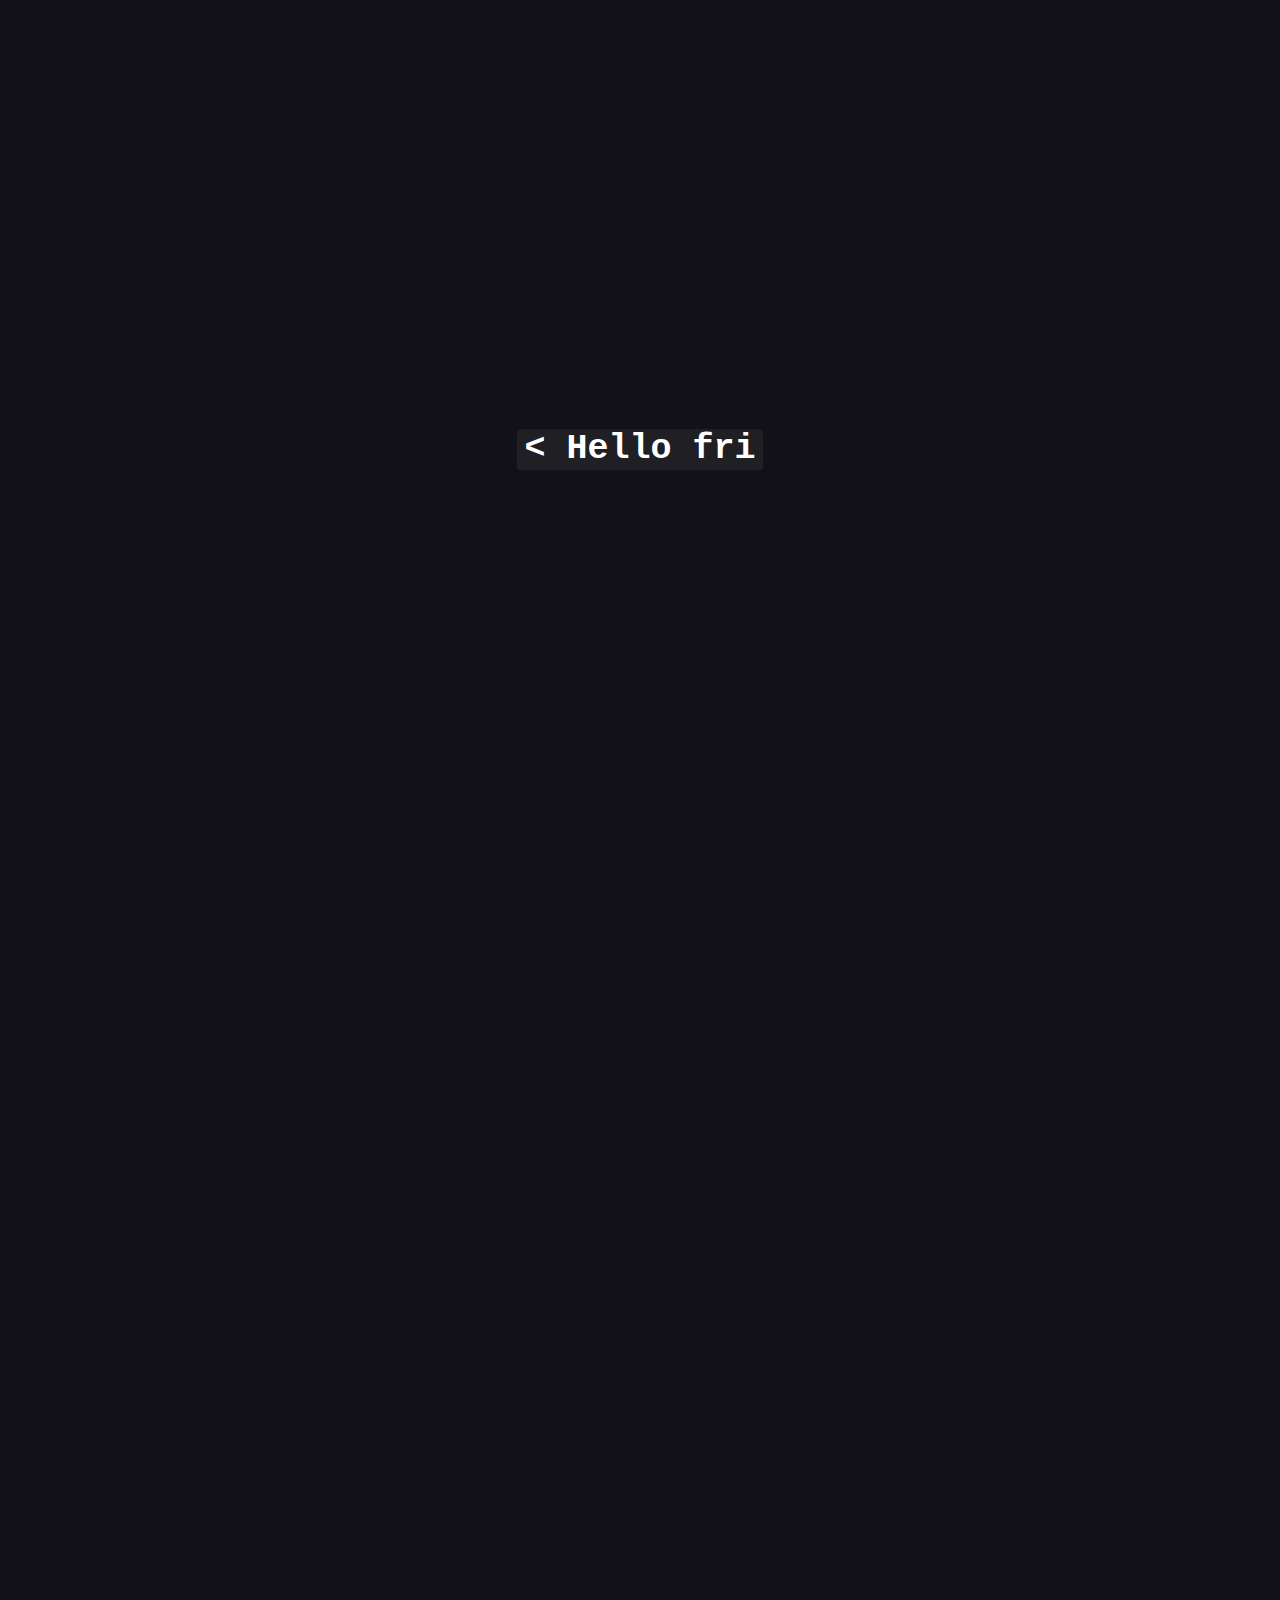
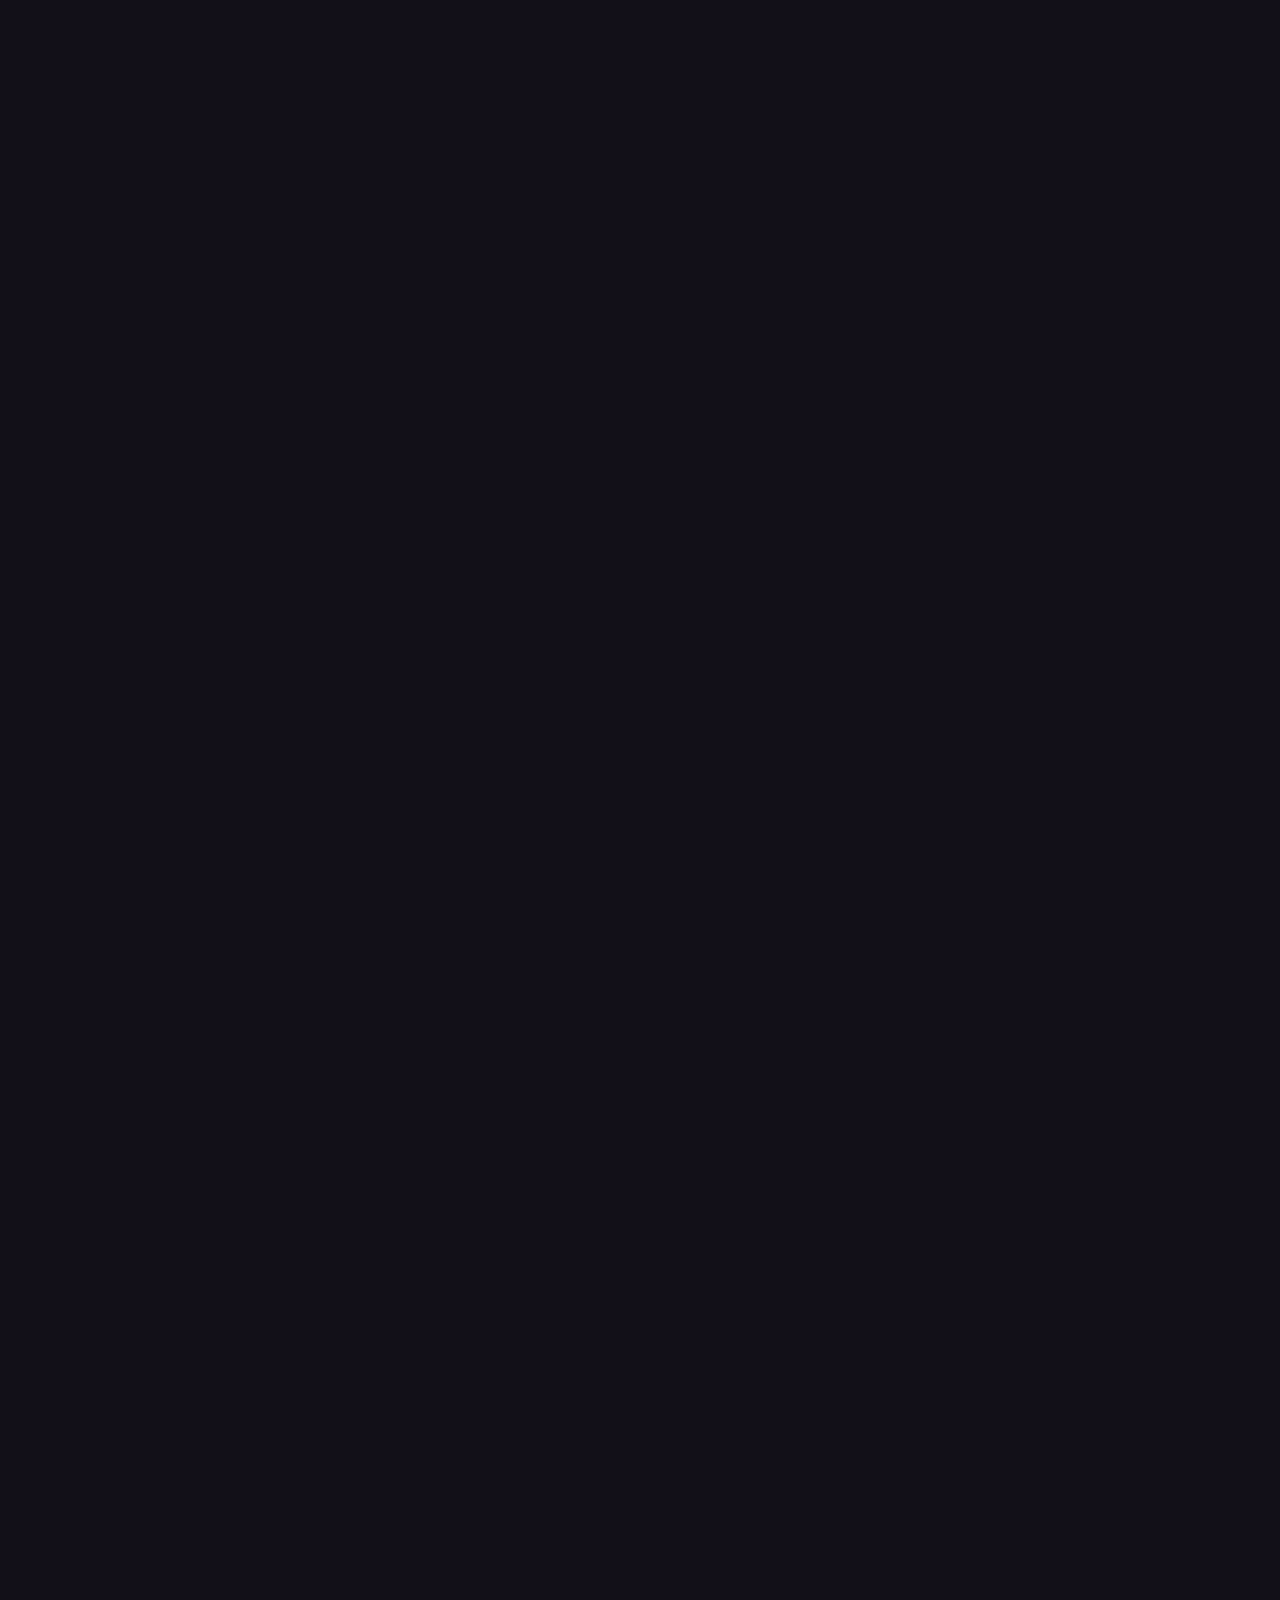
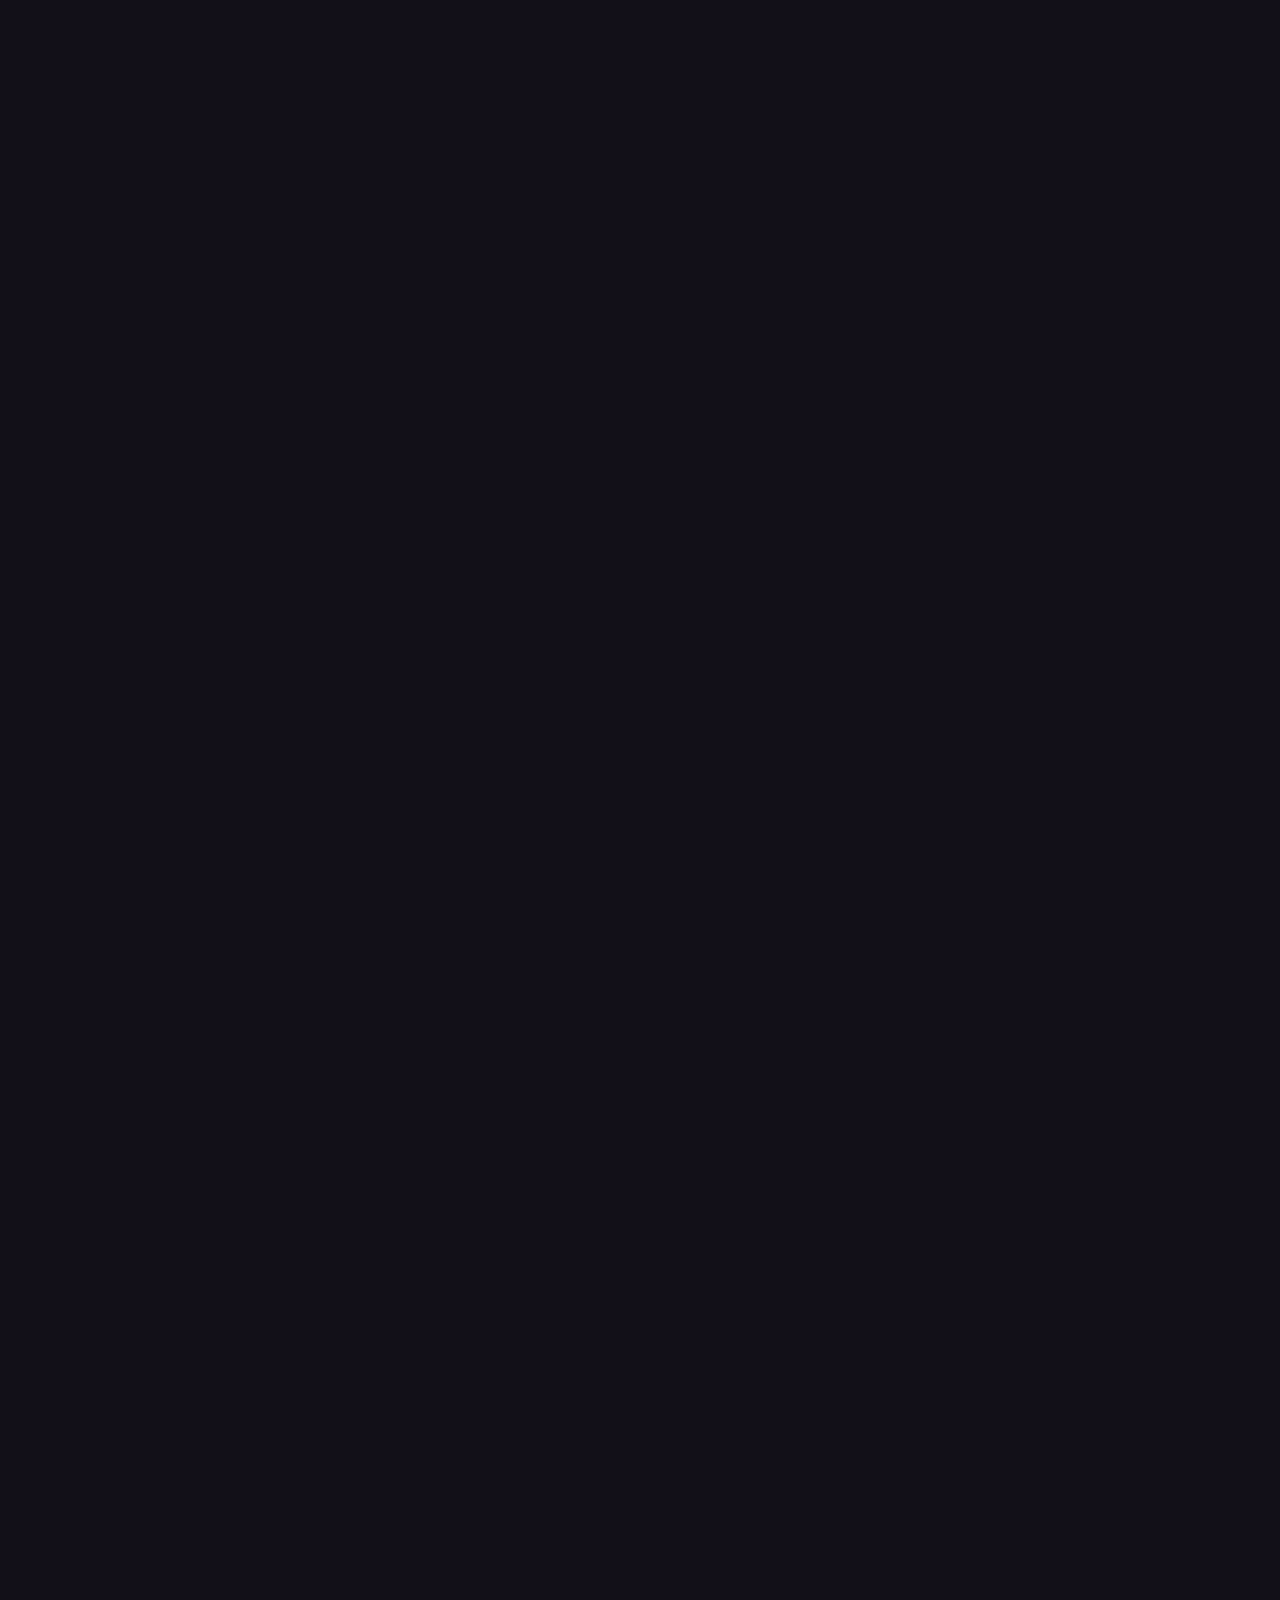
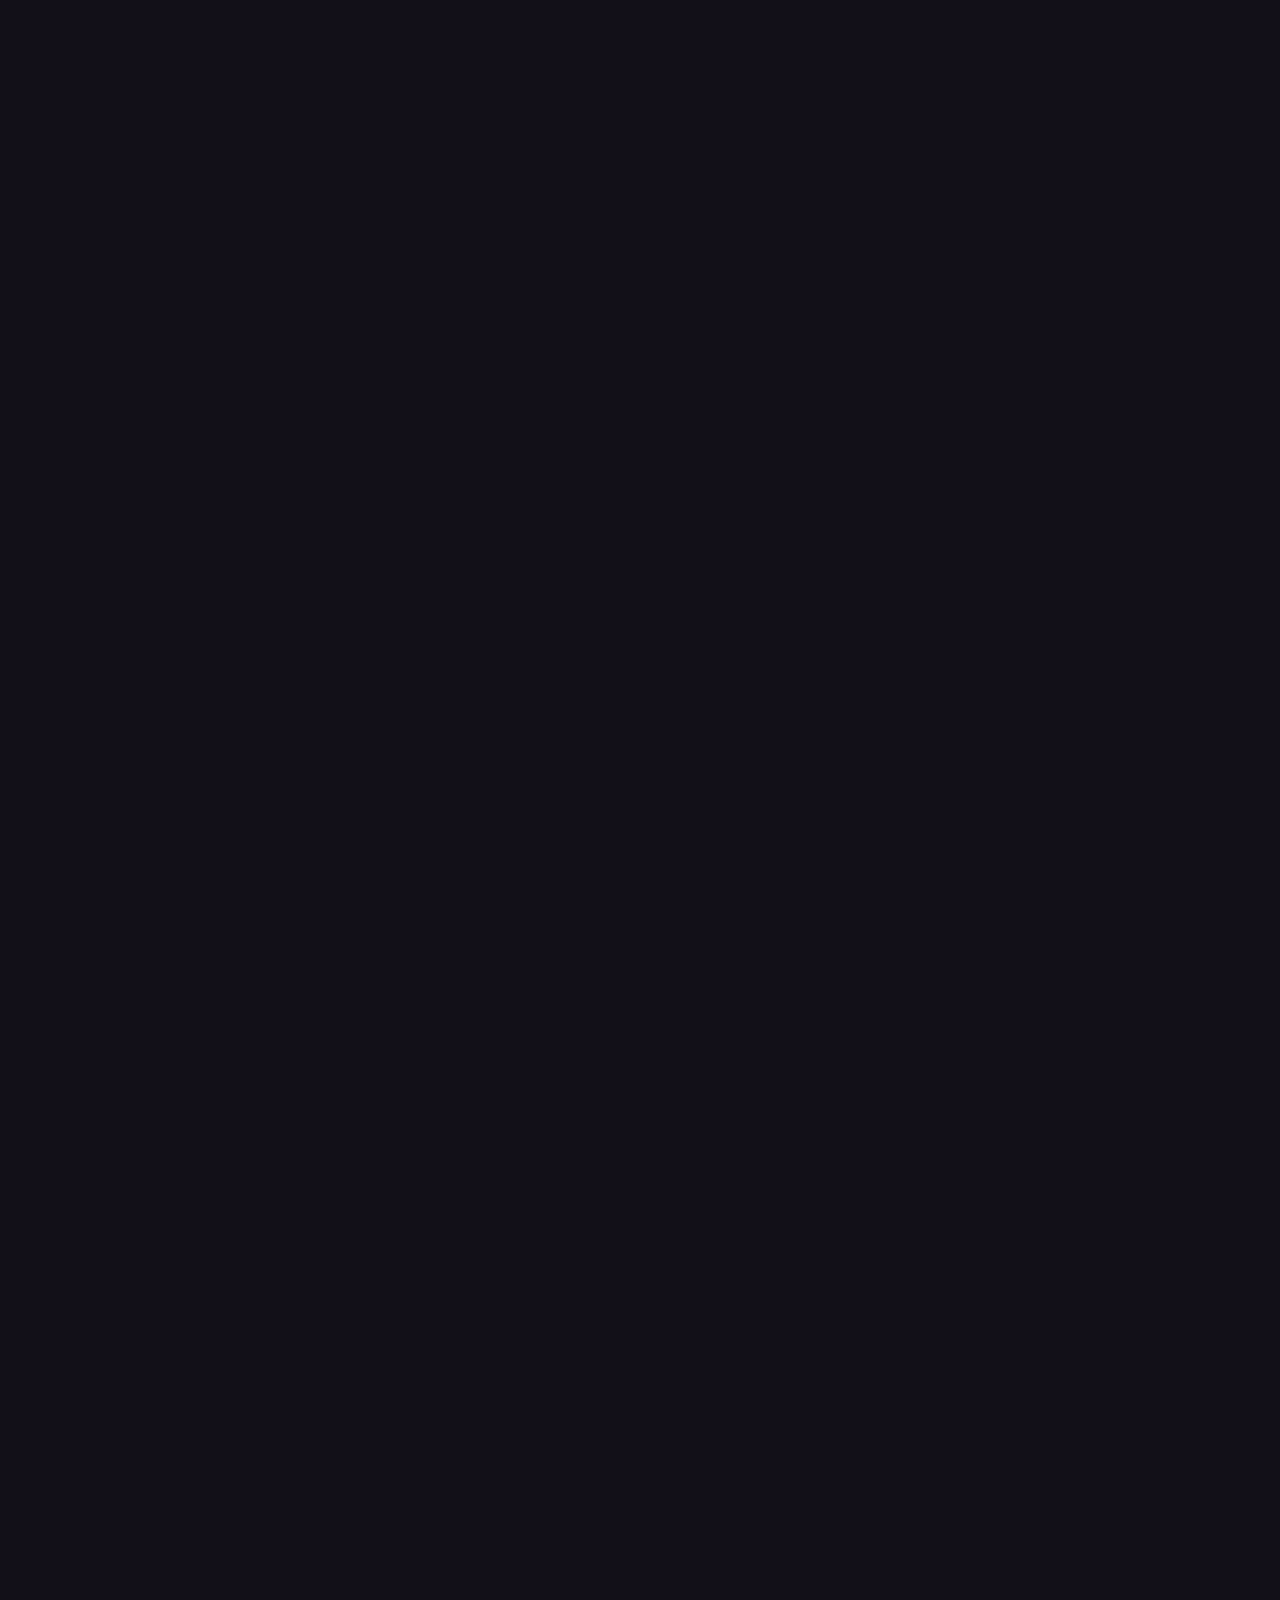
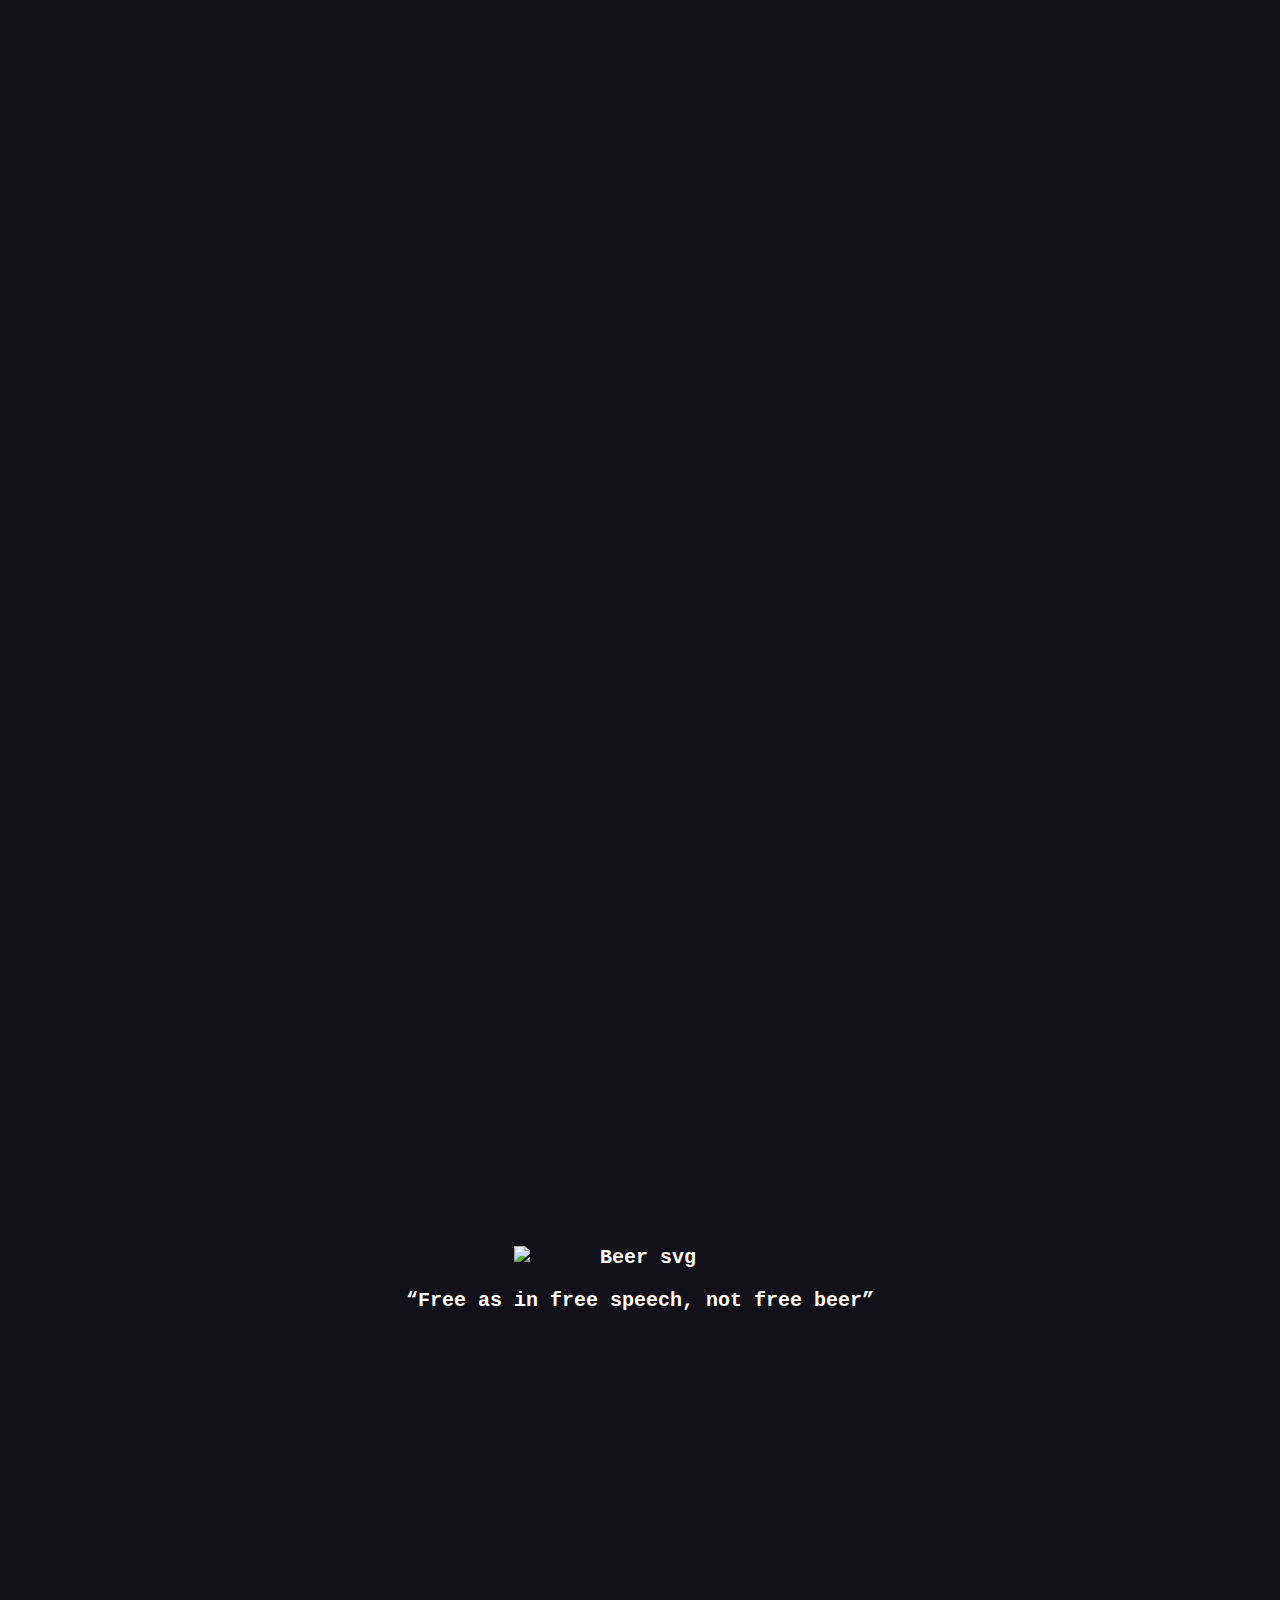
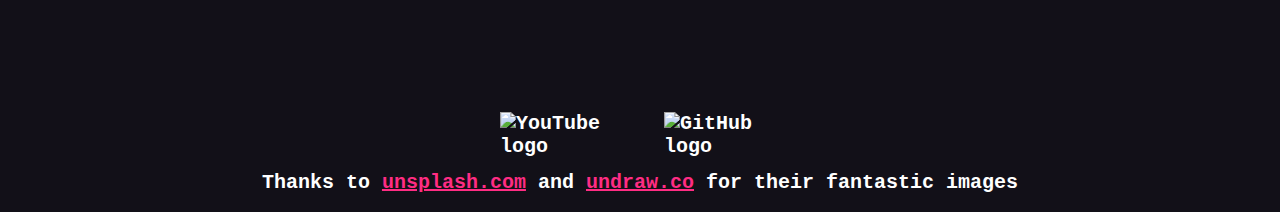
==== index.html @ 1a871533 "Moved css where it belongs to" ====
<!DOCTYPE html>
<html lang="en">
    <head>
        <!-- HTML Meta Tags -->
        <meta charset="UTF-8" />
        <meta http-equiv="X-UA-Compatible" content="IE=edge" />
        <meta name="viewport" content="width=device-width, initial-scale=1.0" />

        <title>IlmastroStefanuzzo | Hello friend</title>
        <meta name="description" content="My portfolio website" />

        <!-- Facebook Meta Tags -->
        <meta property="og:url" content="https://www.stefano.ml/" />
        <meta property="og:type" content="website" />
        <meta property="og:title" content="Il mastro Stefanuzzo" />
        <meta property="og:description" content="My portfolio website" />
        <meta
            property="og:image"
            content="https://www.stefano.ml/assets/images/pfp.jpg"
        />

        <!-- Twitter Meta Tags -->
        <meta name="twitter:card" content="summary" />
        <meta property="twitter:domain" content="www.stefano.ml" />
        <meta property="twitter:url" content="https://www.stefano.ml/" />
        <meta name="twitter:title" content="Il mastro Stefanuzzo" />
        <meta name="twitter:description" content="My portfolio website" />
        <meta
            name="twitter:image"
            content="https://www.stefano.ml/assets/images/pfp.jpg?twitter"
        />

        <link rel="stylesheet" href="style.css" />
        <script defer src="index.js"></script>
    </head>

    <body scroll="no" style="overflow: hidden">
        <div class="page pg1">
            <div class="big bold center">
                <code class="hidden" id="hello_friend">< Hello friend</code>
            </div>

            <div id="scroll_down" class="bold fade-in">
                <div class="small">Scroll down</div>
                <div class="big arrow">&#8659;</div>
            </div>
        </div>

        <div>
            <div>
                <code
                    class="big bold hidden"
                    id="whoami"
                    data-no-anim="~ stefano> "
                    >whoami</code
                >
            </div>

            <div>
                <code class="small bold hidden" id="introduction"
                    >< Stefano (known online as Il mastro Stefanuzzo), a young
                    computer enthusiast and open source developer, experienced
                    in / learning about a wide range of topics
                </code>
            </div>
        </div>

        <div id="cards" class="cards fade-in">
            <div class="card card1">
                <div class="container">
                    <img src="assets/images/card1.jpg" alt="Resistors image" />
                </div>
                <div class="details">
                    <h3 class="big bold">Electronics</h3>
                    <p class="medium bold">IR LEDs on fire</p>
                </div>
                <img class="bottom" src="assets/images/card1.jpg" />
            </div>

            <div class="card card2">
                <div class="container">
                    <img src="assets/images/card2.jpeg" alt="fsociety image" />
                </div>
                <div class="details">
                    <h3 class="big bold">Pentesting</h3>
                    <p class="medium bold">
                        Don't pick that USB in the parking lot
                    </p>
                </div>
                <img class="bottom" src="assets/images/card2.jpeg" />
            </div>

            <div class="card card3">
                <div class="container">
                    <img
                        src="assets/images/card3.jpg"
                        alt="Fiber cables image"
                    />
                </div>
                <div class="details">
                    <h3 class="big bold">Networking</h3>
                    <p class="hover_hide medium bold">Hover me</p>

                    <div class="hover_txt medium bold">
                        <ul class="italic">
                            <li>CCNA student</li>
                        </ul>
                    </div>
                </div>
                <img class="bottom" src="assets/images/card3.jpg" />
            </div>

            <div class="card card4">
                <div class="container">
                    <img
                        src="assets/images/card4.jpg"
                        alt="Pc with code editor open image"
                    />
                </div>
                <div class="details">
                    <h3 class="big bold">Programming</h3>
                    <p class="hover_hide medium bold">Hover me</p>
                    <div class="hover_txt medium bold">
                        <ul class="italic">
                            <li>Python</li>
                            <li>C++</li>
                            <li>C#</li>
                            <li>
                                Game dev
                                <ul>
                                    <li>Construct 2</li>
                                    <li>Unity</li>
                                    <li>Godot</li>
                                    <li>Pygame</li>
                                    <li>SFML</li>
                                </ul>
                            </li>
                        </ul>
                    </div>
                </div>
                <img class="bottom" src="assets/images/card4.jpg" />
            </div>

            <div class="card card5">
                <div class="container">
                    <img
                        src="assets/images/card5.jpg"
                        alt="Server racks image"
                    />
                </div>
                <div class="details">
                    <h3 class="big bold">Linux sysadmin</h3>
                    <p class="medium bold">I use Arch btw</p>
                </div>
                <img class="bottom" src="assets/images/card5.jpg" />
            </div>

            <div class="card card6">
                <div class="container">
                    <img
                        src="assets/images/card6.jpg"
                        alt="Webpage code image"
                    />
                </div>
                <div class="details">
                    <h3 class="big bold">Web development</h3>
                    <p class="hover_hide medium bold">Hover me</p>
                    <div class="hover_txt medium bold">
                        <ul class="italic">
                            <li>
                                Front-end
                                <ul>
                                    <li>HTML</li>
                                    <li>JS</li>
                                    <li>CSS</li>
                                </ul>
                            </li>
                            <li>
                                Back-end
                                <ul>
                                    <li>Nginx</li>
                                    <li>Many others</li>
                                </ul>
                            </li>
                        </ul>
                    </div>
                </div>
                <img class="bottom" src="assets/images/card6.jpg" />
            </div>

            <div class="card card7">
                <div class="container">
                    <img src="assets/images/card7.jpg" alt="Abstract image" />
                </div>
                <div class="details">
                    <h3 class="big bold">General</h3>
                    <p class="hover_hide medium bold">Hover me</p>
                    <div class="hover_txt medium bold">
                        <ul class="italic">
                            <li>Docker</li>
                            <li>Git</li>
                            <li>Google CLoud</li>
                            <li>
                                Micro-controllers
                                <ul>
                                    <li>Arduino Uno</li>
                                    <li>ESP32</li>
                                </ul>
                            </li>
                        </ul>
                    </div>
                </div>
                <img class="bottom" src="assets/images/card6.jpg" />
            </div>
        </div>

        <div class="projects">
            <div>
                <code
                    class="red big bold hidden"
                    id="projects"
                    data-no-anim="~ stefano> "
                    >echo My projects</code
                >
            </div>

            <div>
                <code class="small bold hidden" id="projects_uncompleted">
                    > ls projects/unfinished/ | wc -l
                </code>
                <br />

                <div class="hidden" id="projects_uncompleted1">
                    <code class="small bold">< 218696</code>
                    <div class="hidden" id="uncompleted_comments">
                        <code class="medium bold grey"
                            ># That's a lot of unfinished projects!</code
                        ><br />
                        <code class="medium bold grey"
                            ># Luckily I've got a few finished ones!</code
                        >
                    </div>
                </div>
            </div>
        </div>

        <div id="cards1" class="cards fade-in">
            <div
                style="cursor: pointer"
                onclick="window.open('https://github.com/IlmastroStefanuzzo/py_cli_snake')"
                class="card card1"
            >
                <div class="container">
                    <img src="assets/images/project1.gif" alt="CLI snake gif" />
                </div>
                <div class="details">
                    <h3 class="big bold">Command line snake</h3>
                    <p class="medium bold">
                        Apples are tasty and who needs a GUI anyways?
                    </p>
                    <p class="clickme red bold">clickme</p>
                </div>
                <img
                    class="bottom"
                    src="assets/images/project1.gif"
                    alt="CLI snake gif"
                />
            </div>

            <div
                style="cursor: pointer"
                onclick="window.open('https://github.com/IlmastroStefanuzzo/esp32-alexa-tv-remote')"
                class="card card2"
            >
                <div class="container">
                    <img
                        src="assets/images/project2.jpg"
                        alt="ESP32 remote components image"
                    />
                </div>
                <div class="details">
                    <h3 class="big bold">Alexa-controlled ESP32 remote</h3>
                    <p class="medium bold">
                        Imagine needing to move your arm in order to switch
                        channel
                    </p>
                    <p class="clickme red bold">clickme</p>
                </div>
                <img
                    class="bottom"
                    src="assets/images/project2.gif"
                    alt="Teared down remote gif"
                />
            </div>

            <div
                style="cursor: pointer"
                onclick="window.open('https://ilmastrostefanuzzoyt.itch.io/tux-vs-boohwaer')"
                class="card card3"
            >
                <div class="container">
                    <img
                        src="assets/images/project3.jpg"
                        alt="Tux vs Bo'oh'Wa'er image"
                    />
                </div>
                <div class="details">
                    <h3 class="big bold">Tux vs Bo'oh'Wa'er</h3>
                    <p class="medium bold">
                        A game made for the #SeaJam, a foundraiser project to
                        help save the oceans
                    </p>
                    <p class="clickme red bold">clickme</p>
                </div>
                <img
                    class="bottom"
                    src="assets/images/project3.jpg"
                    alt="Tux vs Bo'oh'Wa'er image"
                />
            </div>
        </div>

        <div class="projects">
            <div>
                <code
                    class="red big bold hidden"
                    id="duco"
                    data-no-anim="~ stefano> "
                    >echo A fantastic project I've contributed to</code
                >
            </div>
        </div>

        <div id="cards2" class="cards fade-in">
            <div
                style="cursor: pointer"
                onclick="window.open('https://duinocoin.com/')"
                class="card card1"
            >
                <div class="container">
                    <img src="assets/images/duco.jpg" alt="Duino Coin image" />
                </div>
                <div class="details">
                    <h3 class="big bold">Duino coin</h3>
                    <p class="medium bold">
                        A coin that can be mined with Arduinos, Raspberry Pis,
                        routers, smart TVs... literally anything.
                    </p>
                    <p class="medium bold">
                        I translated their software into Italian
                    </p>
                    <p class="clickme red bold">clickme</p>
                </div>
                <img
                    class="bottom"
                    src="assets/images/duco.jpg"
                    alt="Duino Coin image"
                />
            </div>
        </div>

        <div id="footer">
            <div class="beer small bold">
                <img src="assets/images/svg/beer.svg" alt="Beer svg" />
                <p style="font-family: 'Fira Code', monospace">
                    “Free as in free speech, not free beer”
                </p>
            </div>

            <div class="logo small bold">
                <img
                    style="cursor: pointer"
                    onclick="window.open('https://www.youtube.com/channel/UCzv719JmKaLwZhp7hd3vvbg')"
                    src="assets/images/yt.png"
                    alt="YouTube logo"
                />
                <img
                    style="cursor: pointer"
                    onclick="window.open('https://github.com/IlmastroStefanuzzo')"
                    src="assets/images/github.png"
                    alt="GitHub logo"
                />
            </div>

            <div id="shoutout" class="small bold">
                Thanks to
                <a class="red" href="https://unsplash.com" target="_blank"
                    >unsplash.com</a
                >
                and
                <a class="red" href="https://undraw.co" target="_blank"
                    >undraw.co</a
                >
                for their fantastic images
            </div>
        </div>
    </body>
</html>
---- style.css ----
@font-face {
    font-family: "Fira Code";
    font-style: normal;
    font-weight: 400;
    font-display: swap;
    src: url(assets/fonts/firacode/400.ttf) format("truetype");
}
@font-face {
    font-family: "Fira Code";
    font-style: normal;
    font-weight: 600;
    font-display: swap;
    src: url(assets/fonts/firacode/600.ttf) format("truetype");
}

@font-face {
    font-family: "Mr Robot";
    src: url("assets/fonts/mrrobot.ttf");
}

* {
    font-family: "Fira Code", monospace;
}

html,
body {
    height: 100%;
}

body {
    margin: 0;
    padding-left: 10px;
    padding-right: 10px;
    background-color: #121018;
    color: white;
}

/* Hide scrollbar for Chrome, Safari and Opera */
body::-webkit-scrollbar {
    display: none;
}

/* Hide scrollbar for IE, Edge and Firefox */
body {
    -ms-overflow-style: none; /* IE and Edge */
    scrollbar-width: none; /* Firefox */
}

/* Code blocks */
code {
    background-color: #202024;
    display: inline-block;
    padding-right: 0.6%;
    padding-left: 0.6%;
    padding-top: 0%;
    padding-bottom: 0.1%;
    border-radius: 4px;
}

.hidden {
    visibility: hidden;
}

/* Fade in */
.fade-in {
    opacity: 0;
    transition: opacity 800ms cubic-bezier(0.755, 0.05, 0.855, 0.06);
}

.fade-in.appear {
    opacity: 1;
}
/* End fade in*/

/* Text sizes and styles */
.red {
    color: #ff2c83;
}

.grey {
    color: darkgrey;
}

.bold {
    font-weight: 900;
}

.italic {
    font-style: italic;
}

/* Sizes */
.small {
    font-size: 20px;
}

.medium {
    font-size: 28px;
}

.big {
    font-size: 35px;
}

.bigger {
    font-size: 50px;
}
/* End text sizes and styles */

/* End sizes */

div {
    margin-top: 0.67em;
    margin-bottom: 0.67em;
    /*background-color: darkslateblue;*/
}

/* Pages */
div.page {
    height: 100%;
}

.pg1 .center {
    display: flex;
    justify-content: center;
}

div.halfpage {
    position: relative;
    height: 51%;
}
/* End pages */

.nomargin {
    margin: 0px;
}

#hello_friend {
    margin: 0px;
    position: absolute;
    top: 50%;
    -ms-transform: translate(0%, -50%);
    transform: translate(0%, -50%);
    text-align: center;
}

#scroll_down {
    display: flex;

    justify-content: center;
    align-items: center;

    position: absolute;

    bottom: 0;
    left: 0;
    width: 100%;
}

#whoami {
    color: #ff2c83;
}

/* Cards */
.cards {
    display: grid;
    grid-template-columns: repeat(auto-fit, minmax(400px, 1fr));
    padding: 20px;
    grid-gap: 40px;
}

.cards .card img {
    width: 100%;
    display: block;
    border-radius: 20px 20px 0 0;
}

.cards .card {
    background-color: #202024;
    border-radius: 20px;
    box-shadow: 0 0 30px rgba(0, 0, 0, 0.18);
    overflow: hidden;

    transition: transform 150ms ease-in;
}

.card .details {
    margin-left: 30px;
    padding-right: 30px;
}

.card .details h3 {
    position: relative;
    font-family: "Mr Robot", TrueType;
    font-weight: normal;
    width: max-content;
    max-width: 100%;
    color: #ff2c83;
}

.cards .card .details h3::after {
    content: "";
    position: absolute;
    height: 4px;
    left: 0;
    bottom: -4px;
    width: 100%;
    background: #ff2c83;
    transform: scaleX(0);

    transform-origin: left;
    transition: transform 150ms ease-in;
}

.cards .card .details p {
    line-height: 30px;
}

.card .container {
    position: relative;
    margin-top: 0;
    clip-path: polygon(0 0, 100% 0, 100% 85%, 0 100%);

    transition: transform 150ms ease-in;
}

.cards .card .bottom {
    display: none;
}

.cards ul {
    list-style: none;
    padding: 0;
    margin: 0;
}

.cards ul li {
    padding-left: 1em;
    text-indent: -0.7em;
}

.cards ul li::before {
    content: "\2022"" ";
    font-style: normal;
    font-weight: bold;
    color: #ff2c83;
}

.cards ul li li::before {
    content: "\25CB\2003";
    font-size: 14px;
}

.cards .card .details .hover_hide {
    display: none;
}

@media (hover) {
    .cards .card .details .hover_hide {
        display: initial;
    }

    .cards .card:hover {
        transform: scale(1.04);
    }

    .cards .card:hover .details h3::after {
        transform: scaleX(1);
    }

    .cards .card:hover .details .hover_hide {
        display: none;
    }

    .cards .card:hover .details .hover_txt {
        display: initial;
    }

    .cards .card .details .hover_txt {
        display: none;
    }

    .cards .card:hover .bottom {
        display: initial;
        visibility: hidden;
    }

    .cards .card:hover .container {
        position: absolute;
        transform: translateY(-100%);
    }

    .cards .card:hover .container::after {
        content: "";
        height: 100%;
        width: 100%;
        position: absolute;
        top: 0;
        left: 0;
        border-radius: 20px 20px 0 0;
        opacity: 0.3;
    }

    .cards .card:hover > .container::after {
        background-image: linear-gradient(135deg, #ff616e, #4e94ce);
    }

    #cards1 .card:hover .bottom {
        border-radius: 0;
        visibility: visible;
    }

    #cards2 .card:hover .bottom {
        border-radius: 0;
        visibility: visible;
    }
}

@media only screen and (max-width: 500px) {
    .cards {
        grid-template-columns: repeat(auto-fit, minmax(300px, 1fr));
    }

    .cards .card .details {
        margin-left: 15px;
    }

    .cards .card .details h3 {
        max-width: min-content;
    }
}

/* End cards */

.projects {
    margin-top: 25%;
}

/* Project cards */
#cards1 {
    grid-template-columns: repeat(auto-fit, minmax(600px, 1fr));
}

@media only screen and (max-width: 700px) {
    #cards1 {
        grid-template-columns: repeat(auto-fit, minmax(300px, 1fr));
    }
}

#cards1 .card1 .details p {
    margin-bottom: 0;
}

#cards1 .clickme {
    font-size: 18px;
}

/* End project cards */

/* Arrow */
.arrow {
    animation: arrow_slide 1s ease-in-out infinite;
    margin-left: 9px;
}

@keyframes arrow_slide {
    0%,
    100% {
        transform: translate(0, 0);
    }

    50% {
        transform: translate(0, 10px);
    }
}
/* End arrow */

/* Duco cards */

#cards2 {
    grid-template-columns: repeat(auto-fit, minmax(600px, 0.45fr));
}

@media only screen and (max-width: 700px) {
    #cards2 {
        grid-template-columns: repeat(auto-fit, minmax(300px, 1fr));
    }
}

/* End duco cards */

/* Footer */

.beer {
    margin-top: 25%;
    width: 100%;
    text-align: center;
}

.beer img {
    display: block;
    margin-left: auto;
    margin-right: auto;
    min-width: 200px;
    max-width: 20%;
}

.logo {
    margin-top: 400px;
    width: 100%;

    display: flex;

    align-content: center;
    justify-content: center;
}

.logo img {
    margin-left: 24px;
    margin-right: 24px;
    width: 116px;
}

@media (hover) {
    .logo img:hover {
        animation: logo 1s ease-in-out infinite;
    }
}

@keyframes logo {
    0%,
    100% {
        transform: scale(1, 1);
    }

    50% {
        transform: scale(1.1, 1.1);
    }
}

#shoutout {
    text-align: center;
    padding-bottom: 3px;
}

/* End footer */
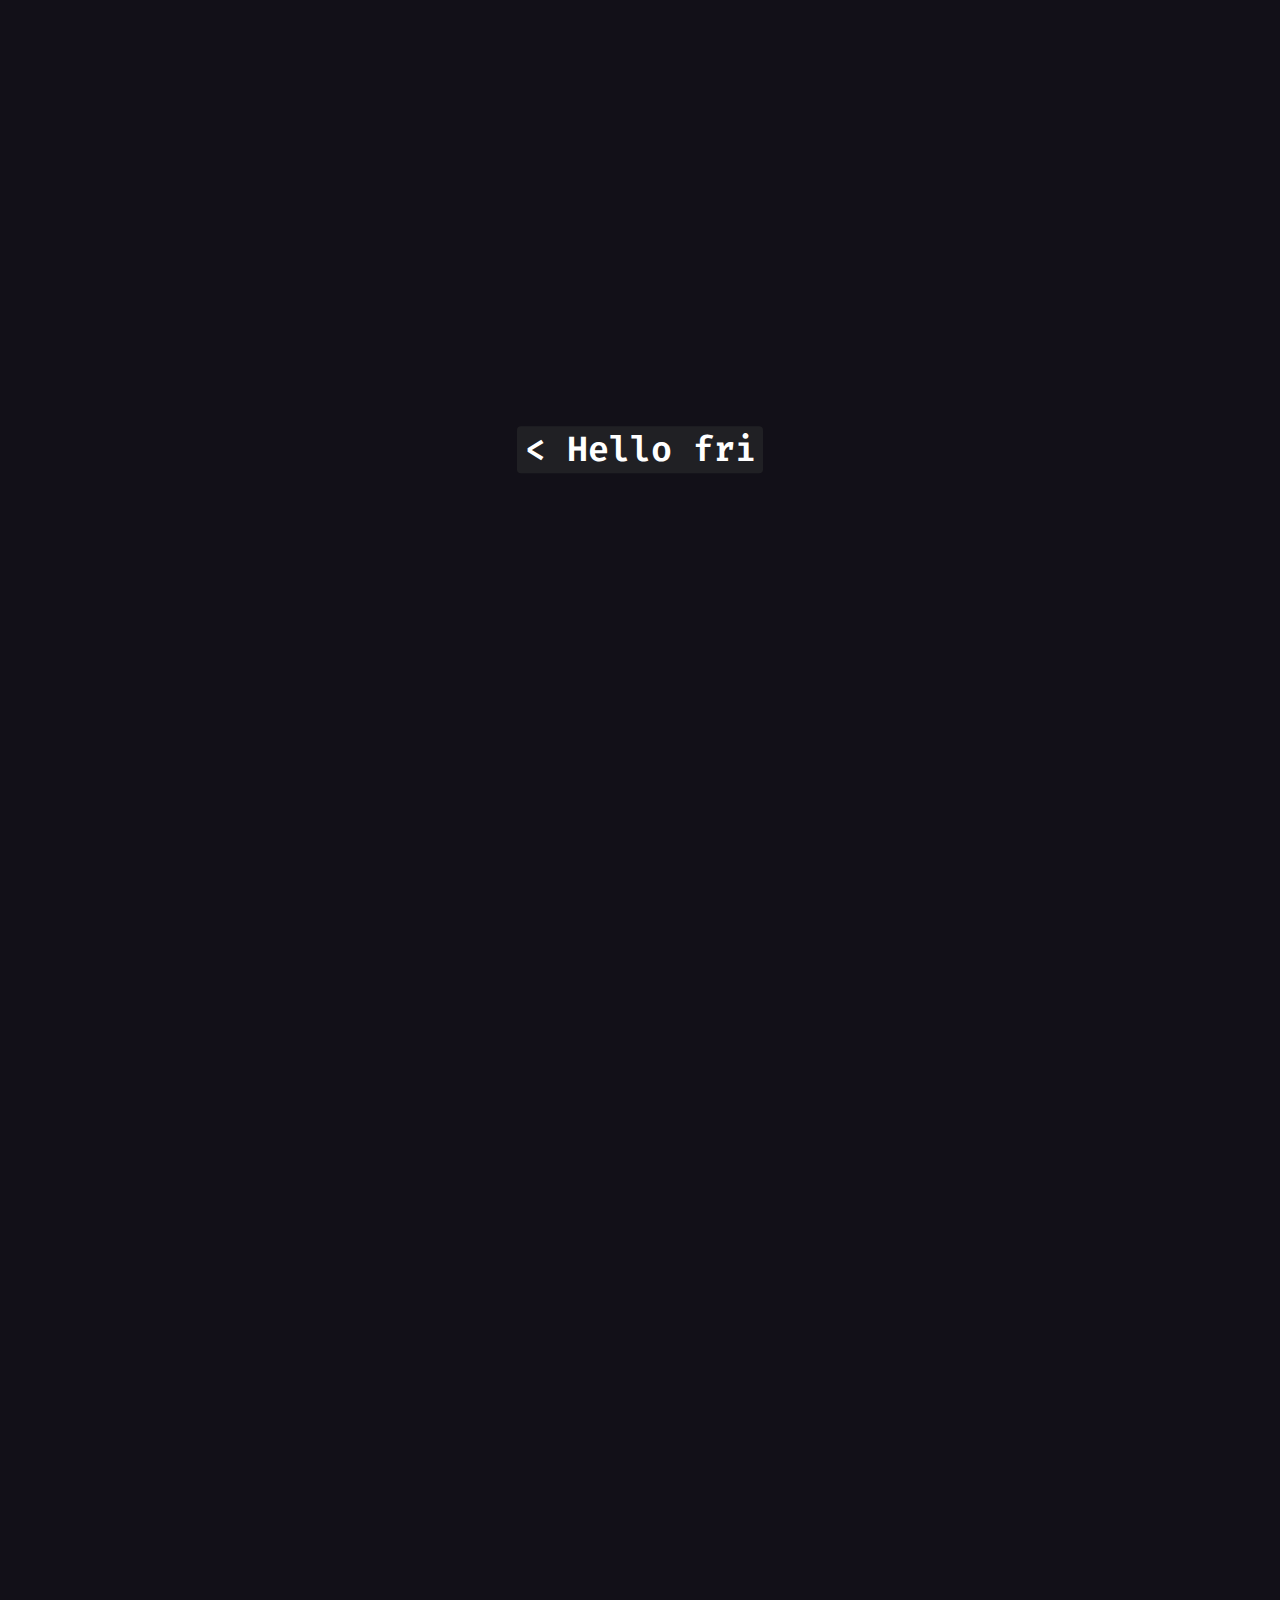
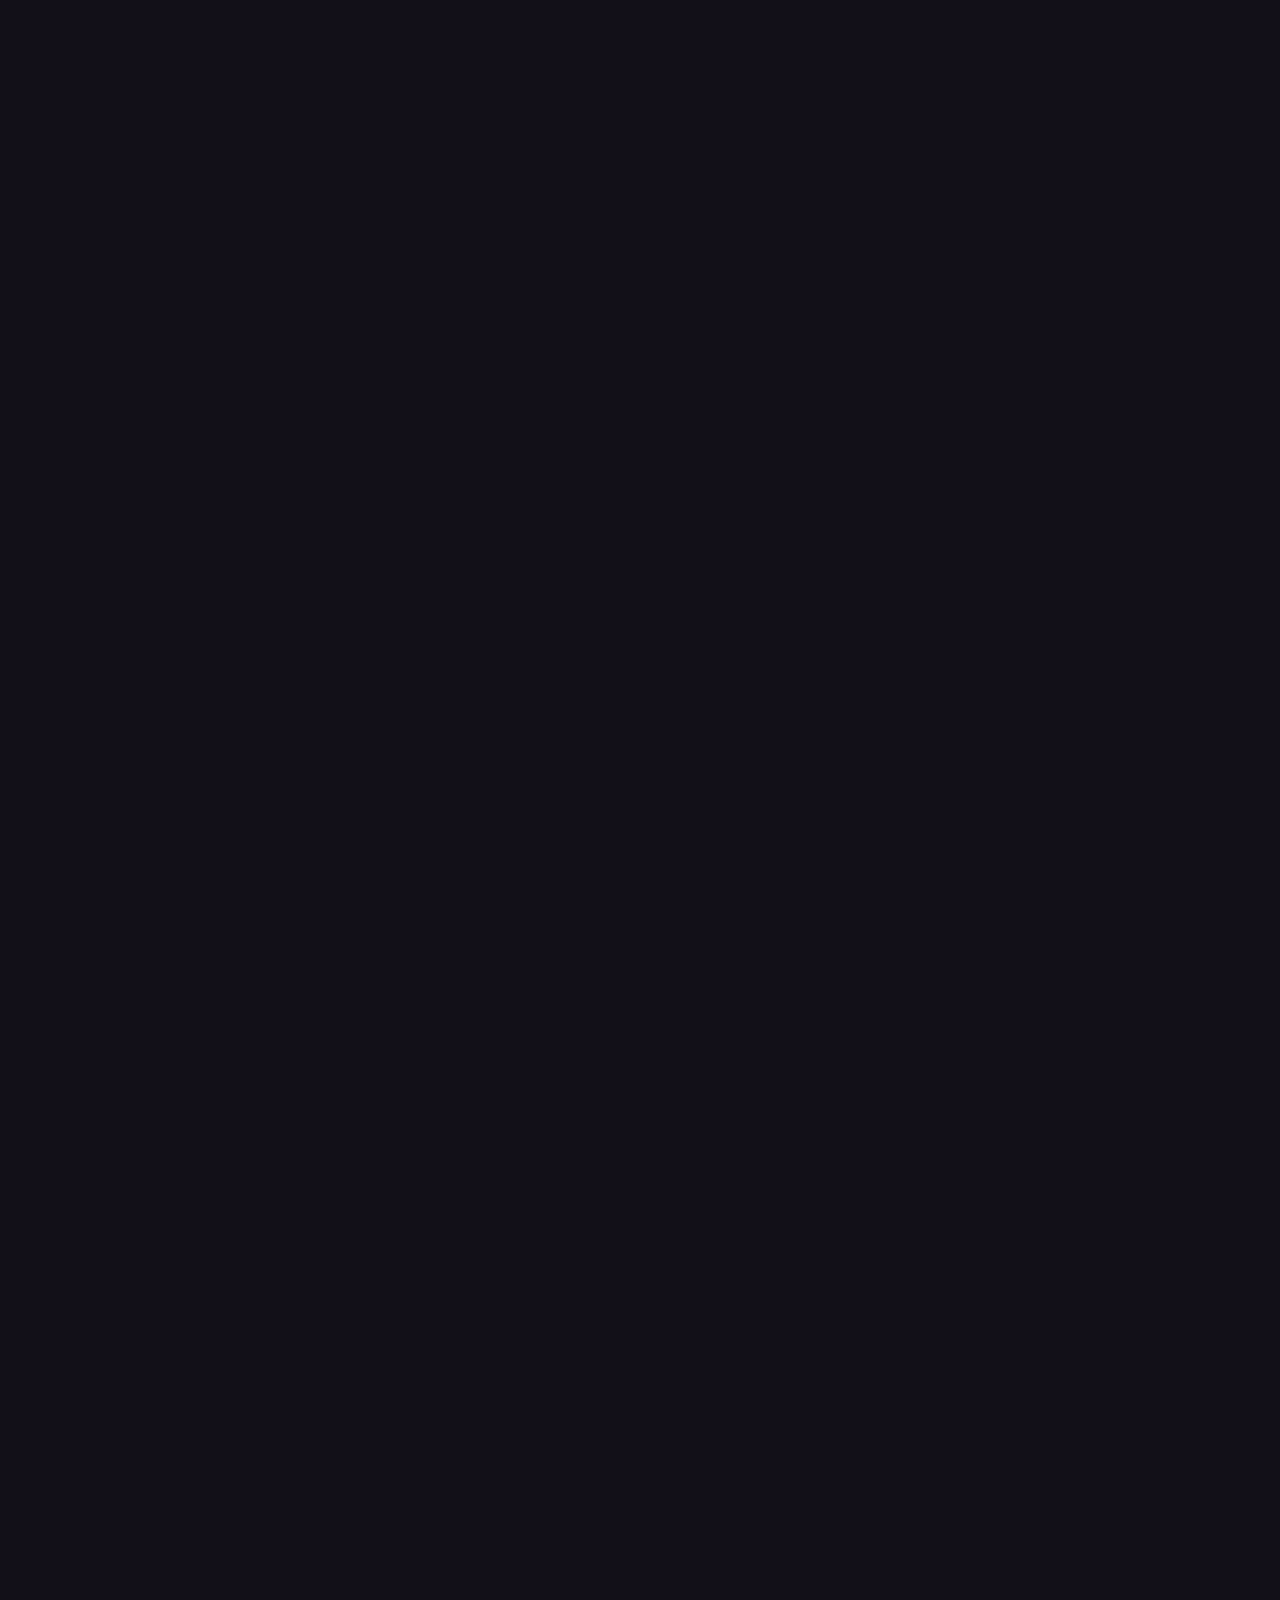
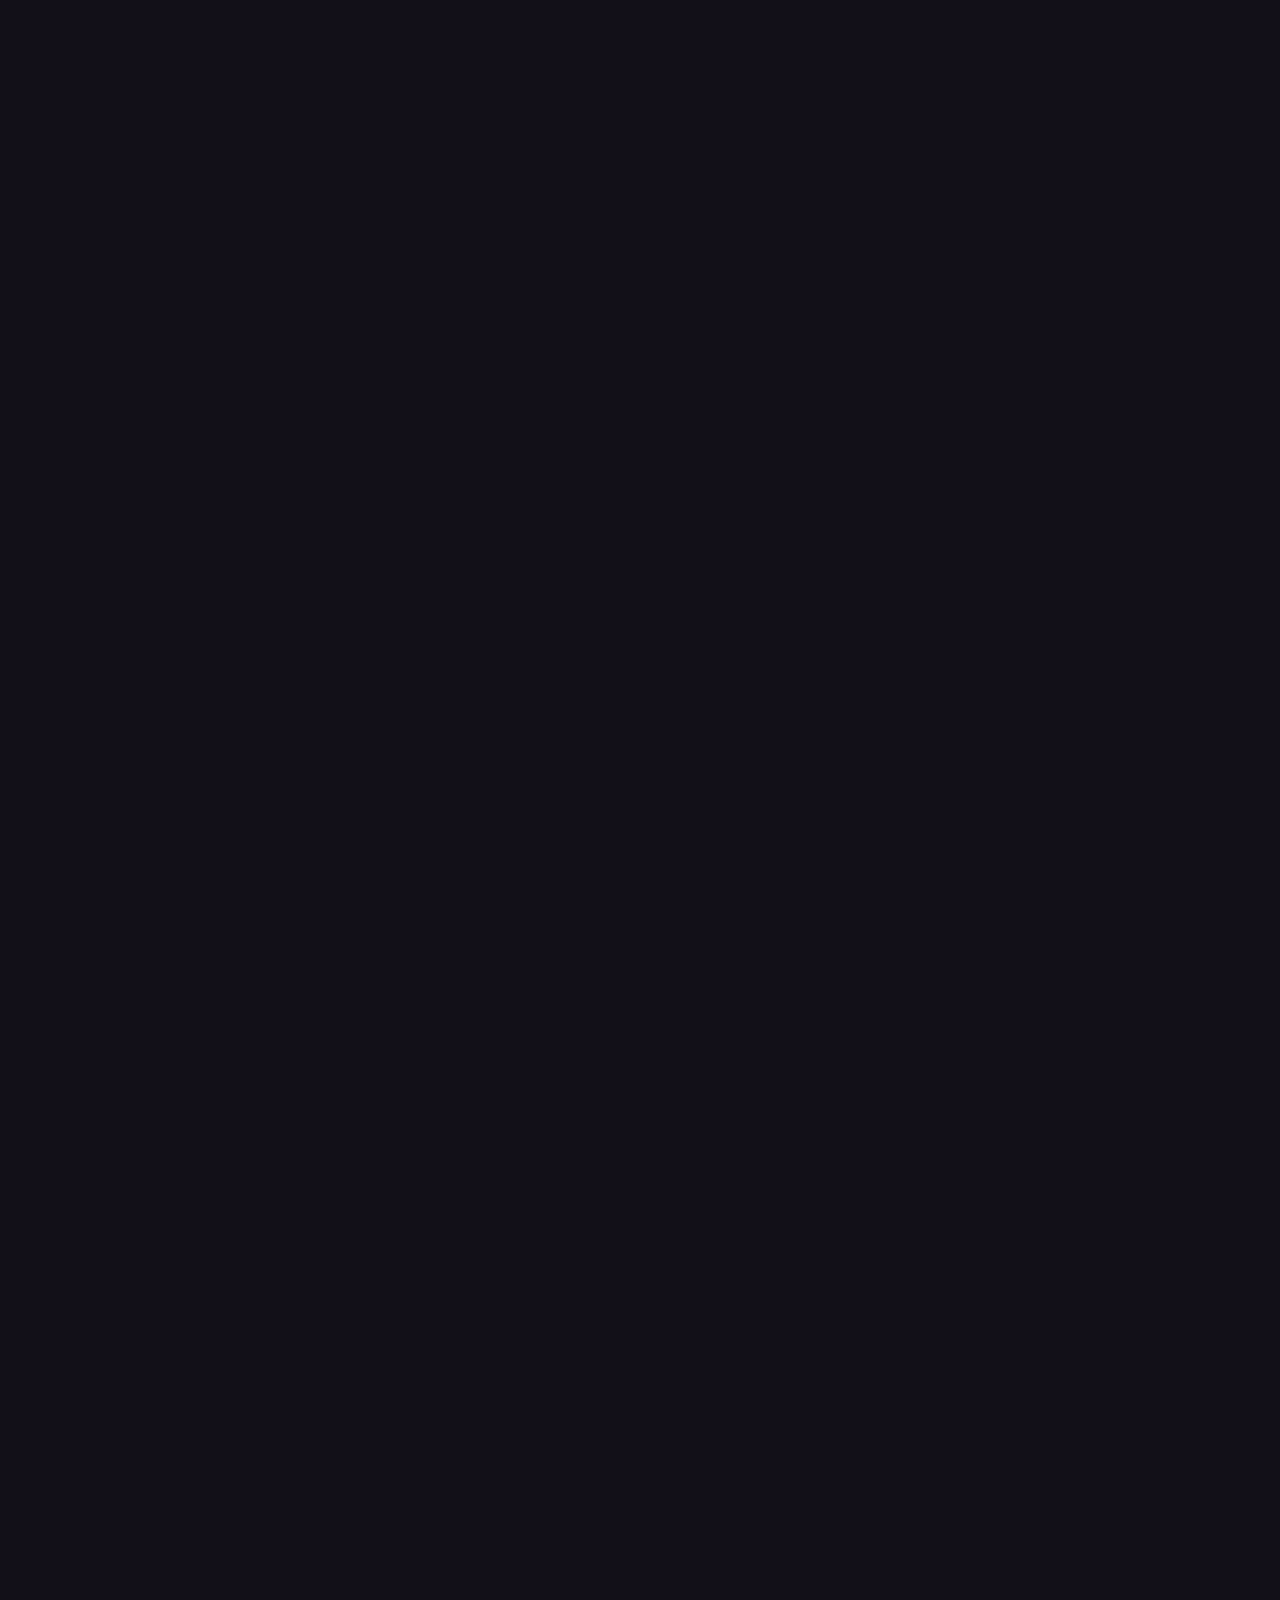
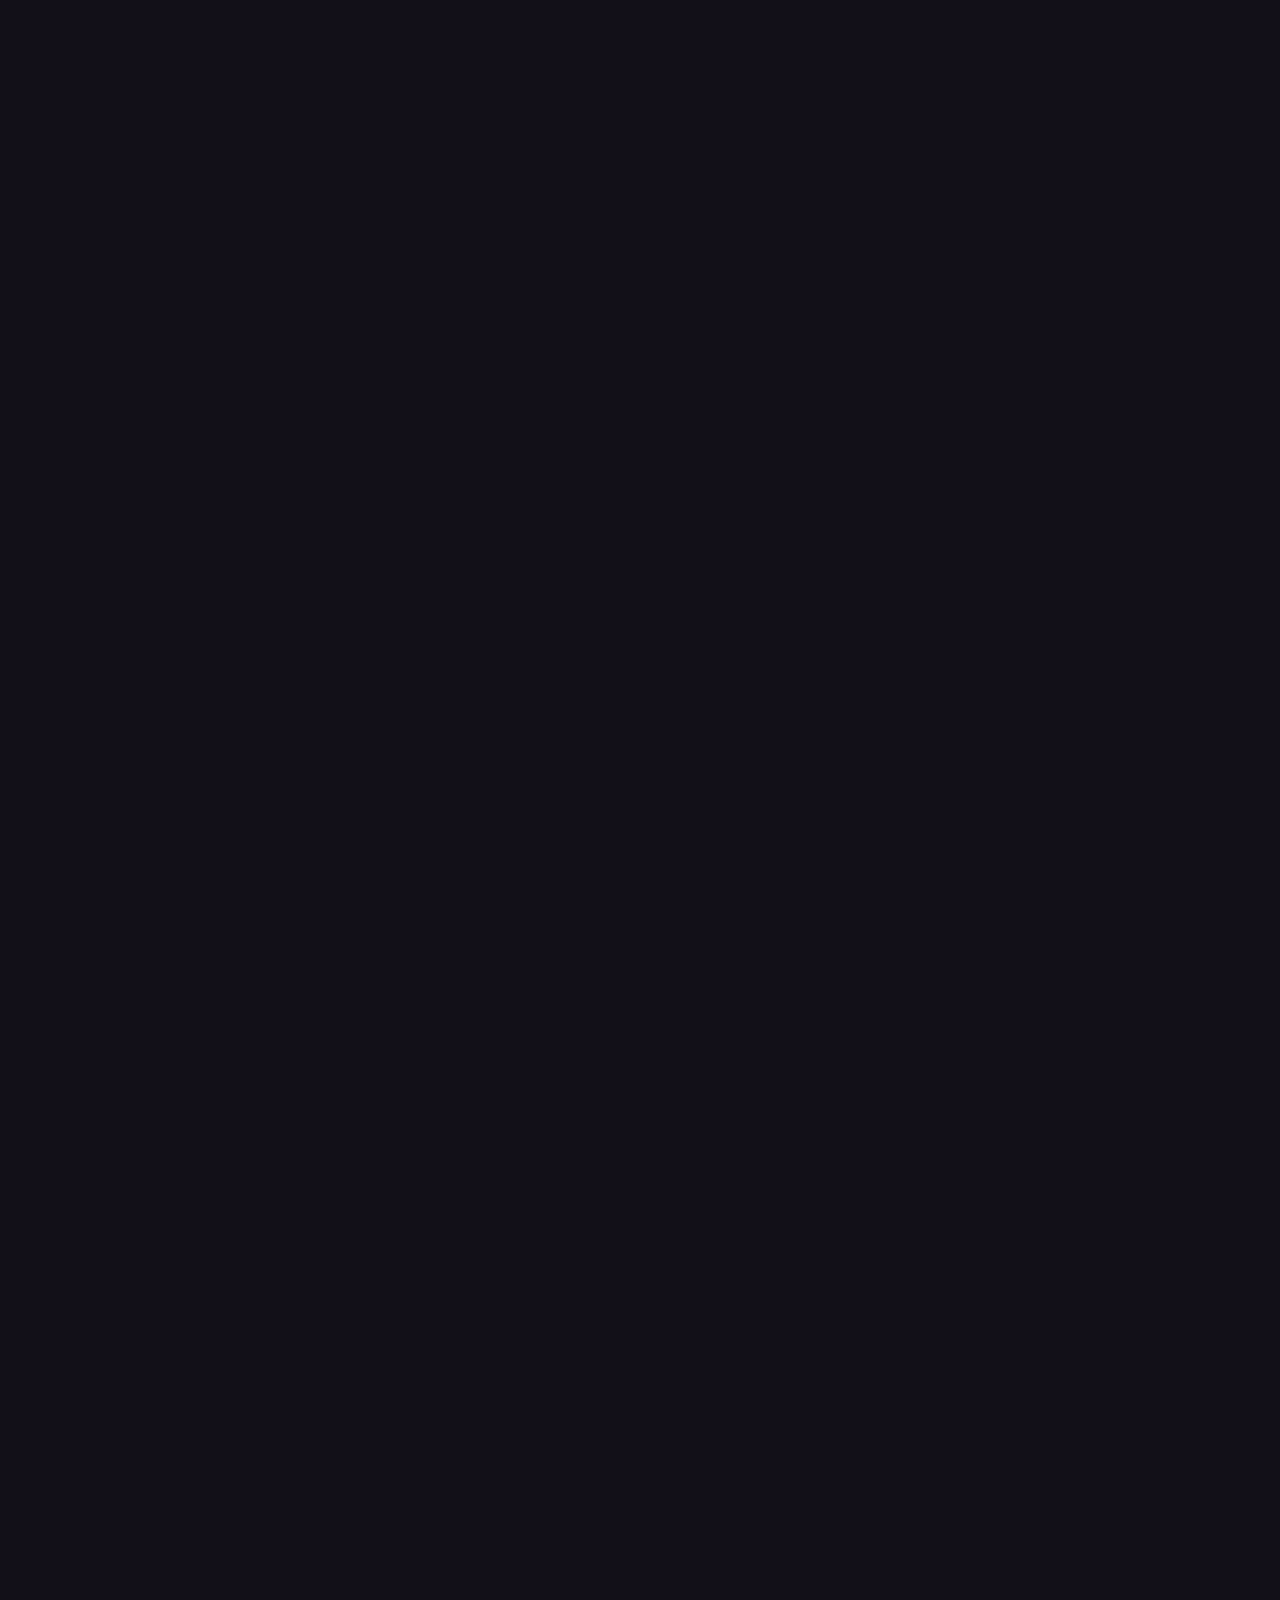
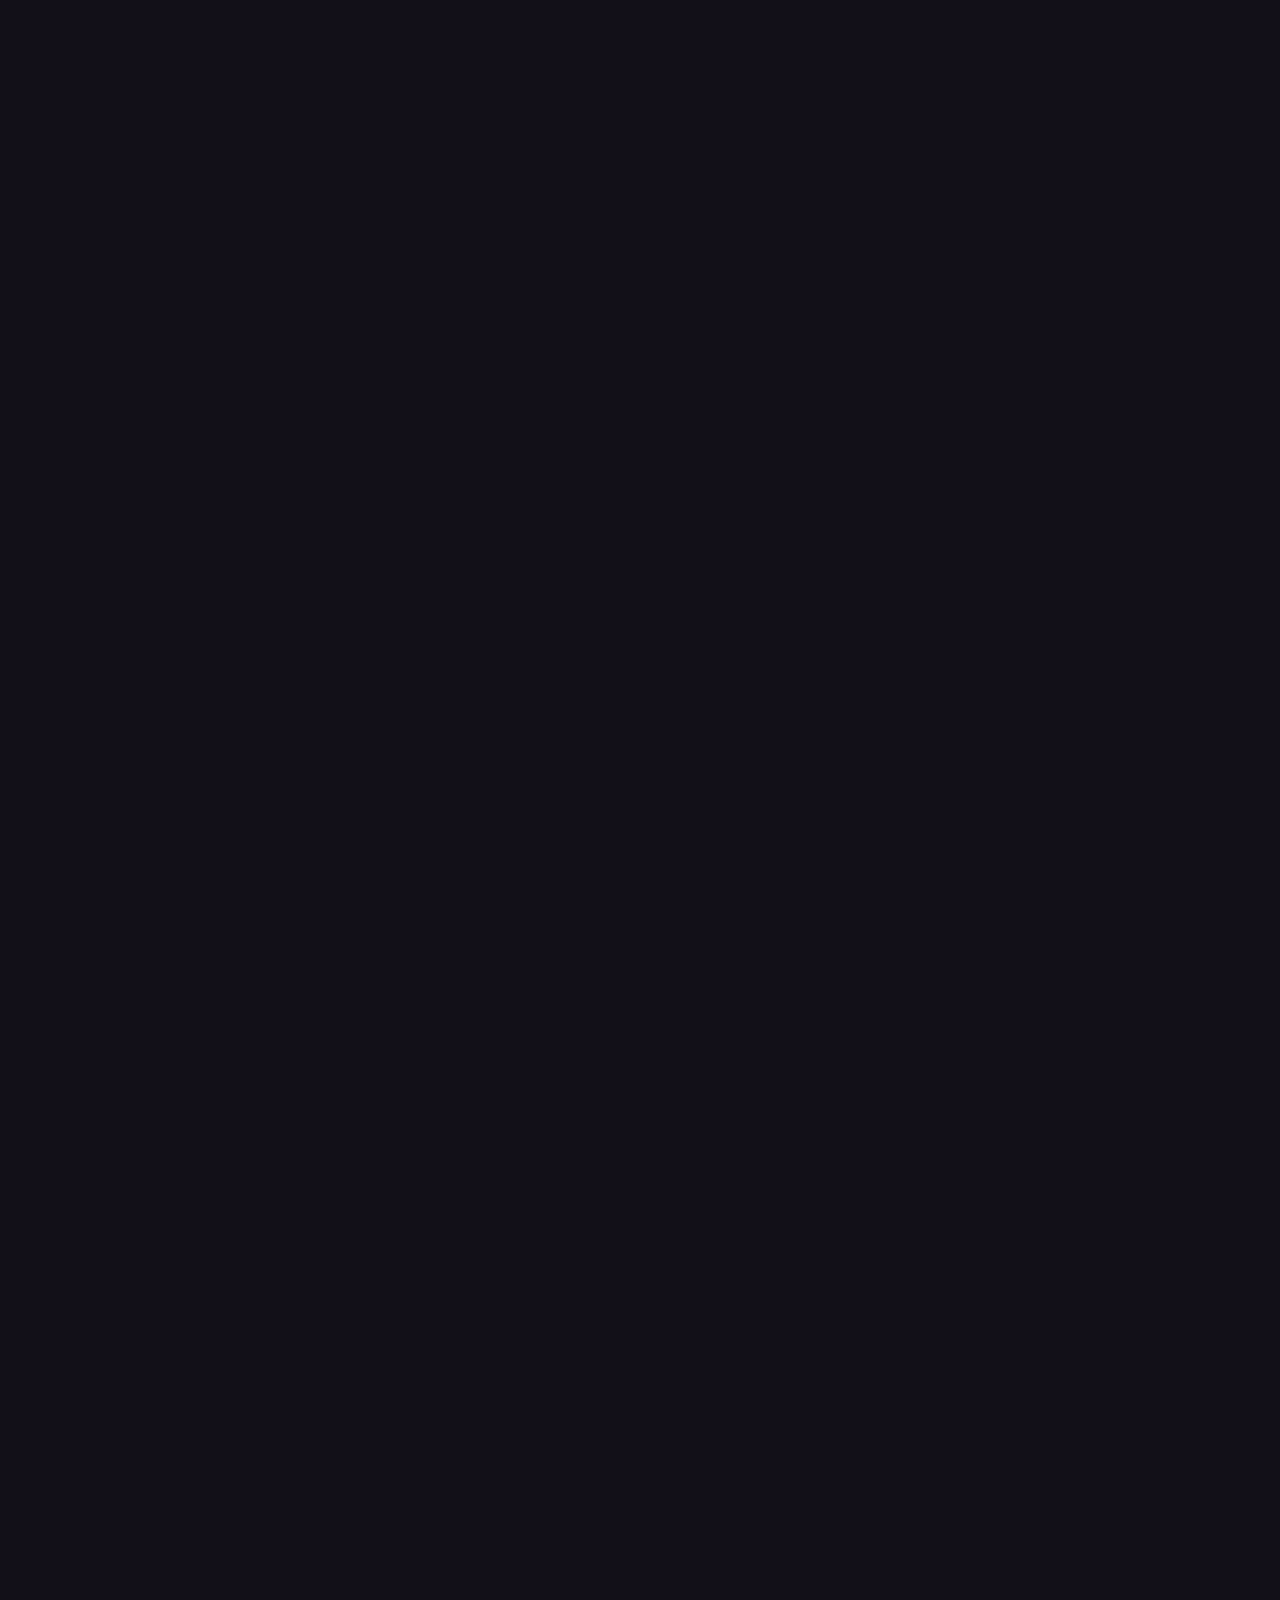
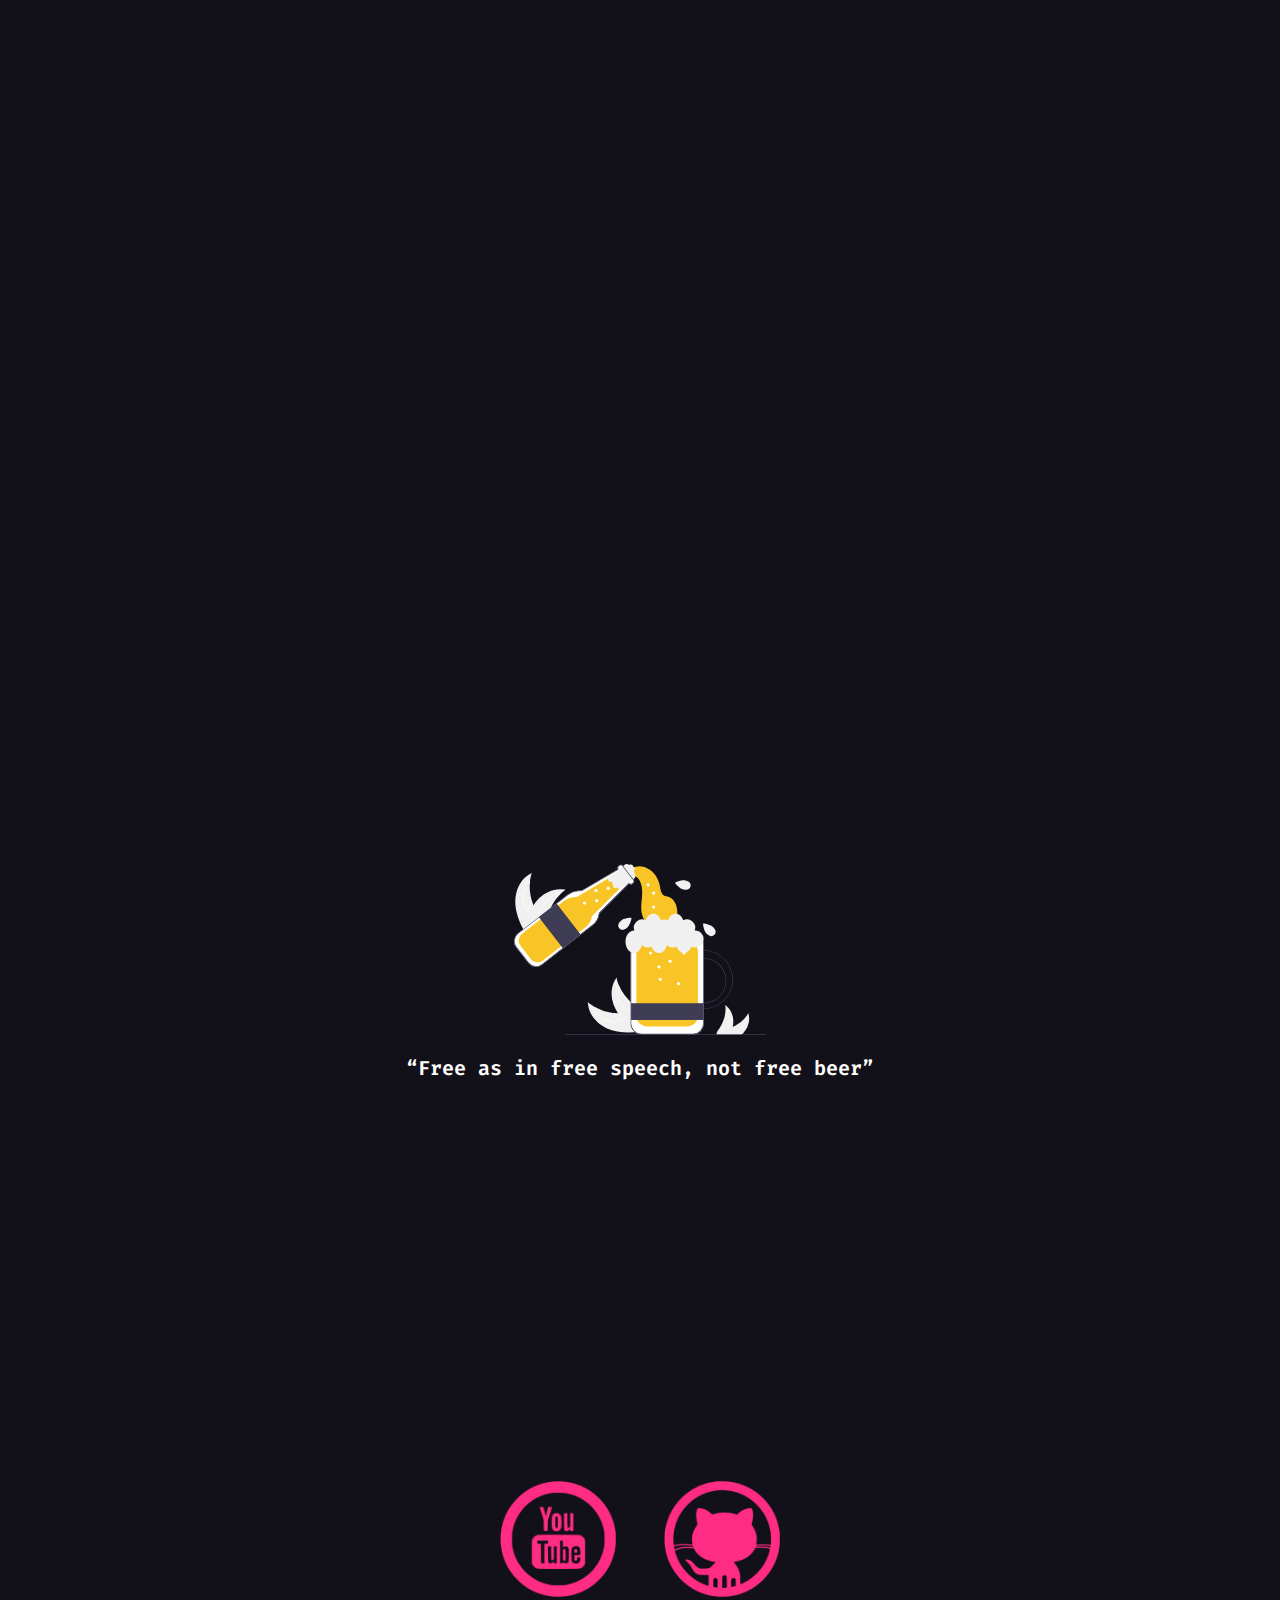
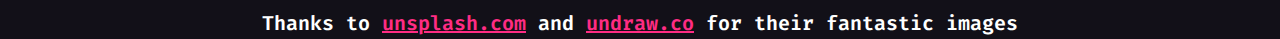
==== commit 6489f88e: "fix preload" ====
--- a/index.html
+++ b/index.html
@@ -31,6 +31,30 @@
         />
 
         <link rel="stylesheet" href="style.css" />
+
+        <!-- Preload fonts -->
+        <link
+            rel="preload"
+            as="font"
+            href="assets/fonts/firacode/400.ttf"
+            type="font/ttf"
+            crossorigin
+        />
+        <link
+            rel="preload"
+            as="font"
+            href="assets/fonts/firacode/600.ttf"
+            type="font/ttf"
+            crossorigin
+        />
+        <link
+            rel="preload"
+            as="font"
+            href="assets/fonts/mrrobot.ttf"
+            type="font/ttf"
+            crossorigin
+        />
+
         <script defer src="index.js"></script>
     </head>
 
@@ -122,6 +146,7 @@
                     <p class="hover_hide medium bold">Hover me</p>
                     <div class="hover_txt medium bold">
                         <ul class="italic">
+                            <li>Rust</li>
                             <li>Python</li>
                             <li>C++</li>
                             <li>C#</li>
@@ -150,7 +175,7 @@
                 </div>
                 <div class="details">
                     <h3 class="big bold">Linux sysadmin</h3>
-                    <p class="medium bold">I use Arch btw</p>
+                    <p class="medium bold">Guess my distro btw</p>
                 </div>
                 <img class="bottom" src="assets/images/card5.jpg" />
             </div>
@@ -179,7 +204,6 @@
                                 Back-end
                                 <ul>
                                     <li>Nginx</li>
-                                    <li>Many others</li>
                                 </ul>
                             </li>
                         </ul>
--- a/style.css
+++ b/style.css
@@ -3,14 +3,14 @@
     font-style: normal;
     font-weight: 400;
     font-display: swap;
-    src: url(assets/fonts/firacode/400.ttf) format("truetype");
+    src: url("assets/fonts/firacode/400.ttf") format("truetype");
 }
 @font-face {
     font-family: "Fira Code";
     font-style: normal;
     font-weight: 600;
     font-display: swap;
-    src: url(assets/fonts/firacode/600.ttf) format("truetype");
+    src: url("assets/fonts/firacode/600.ttf") format("truetype");
 }
 
 @font-face {
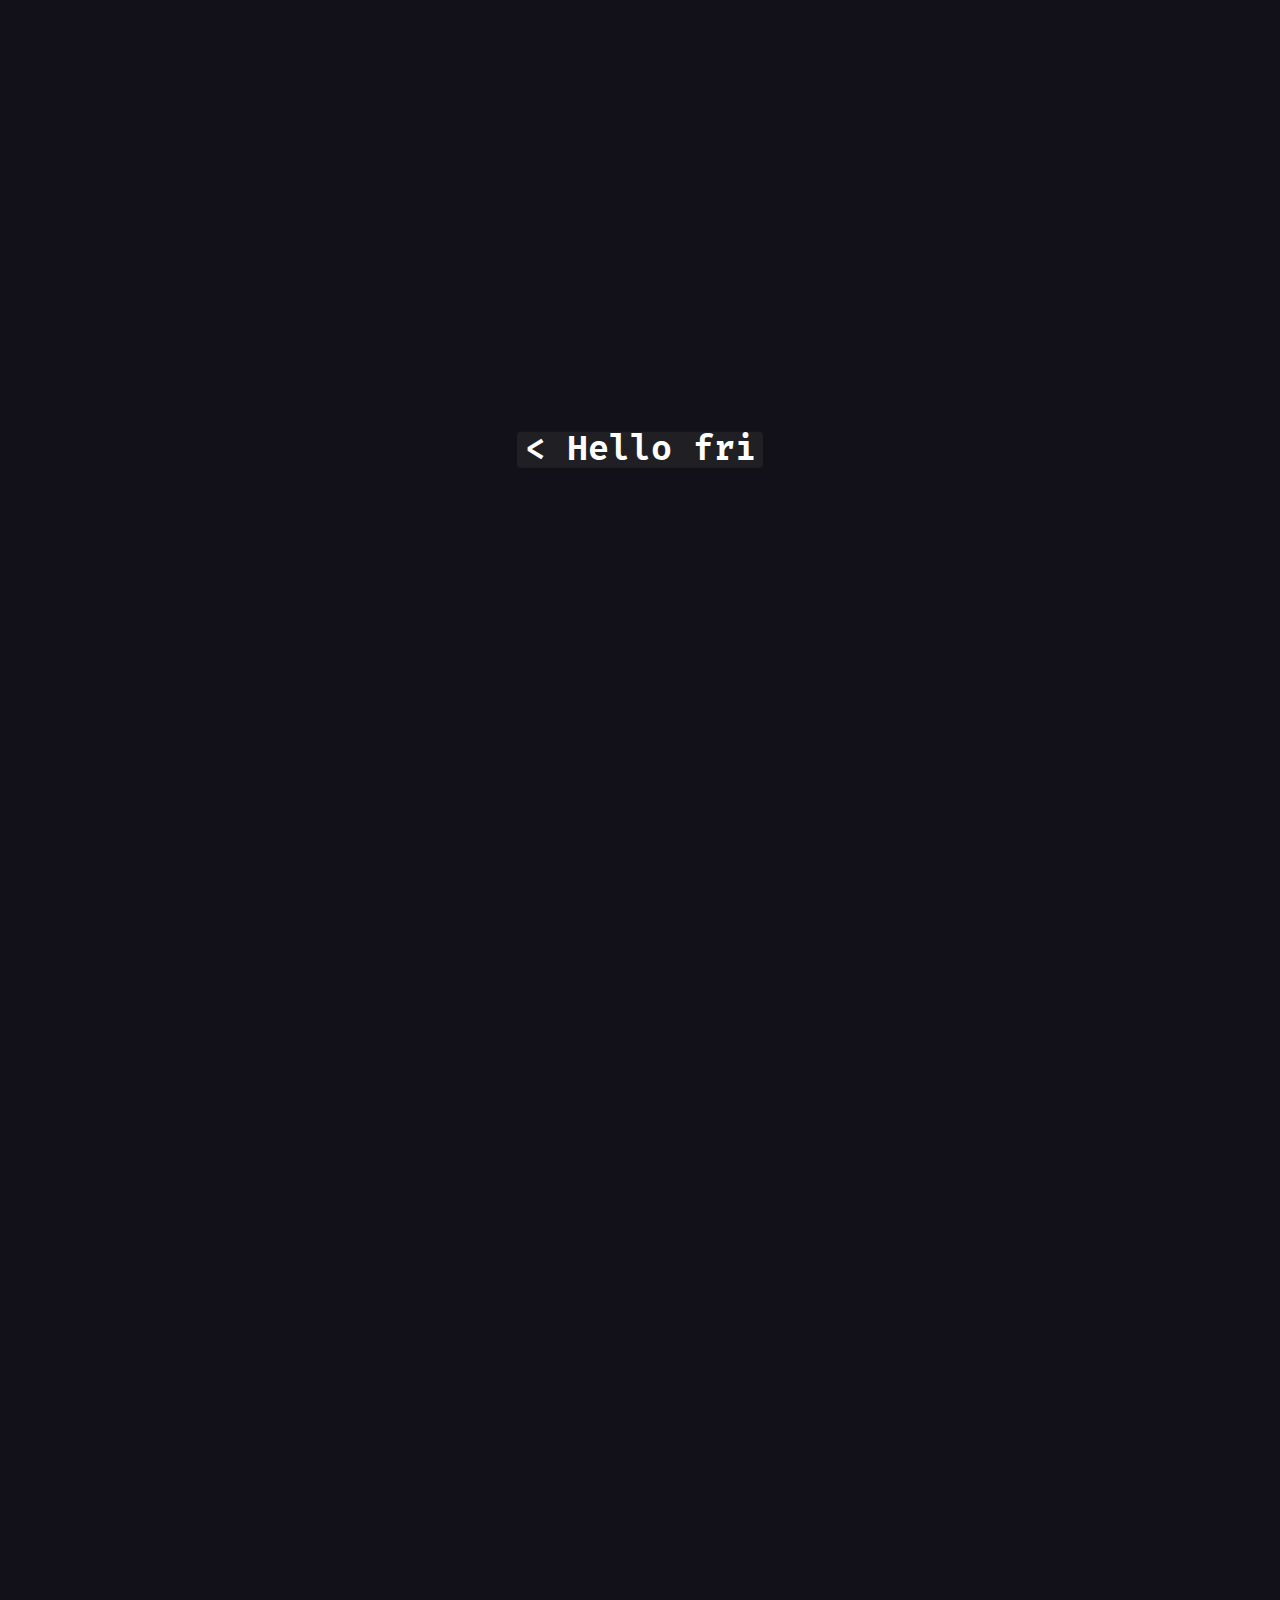
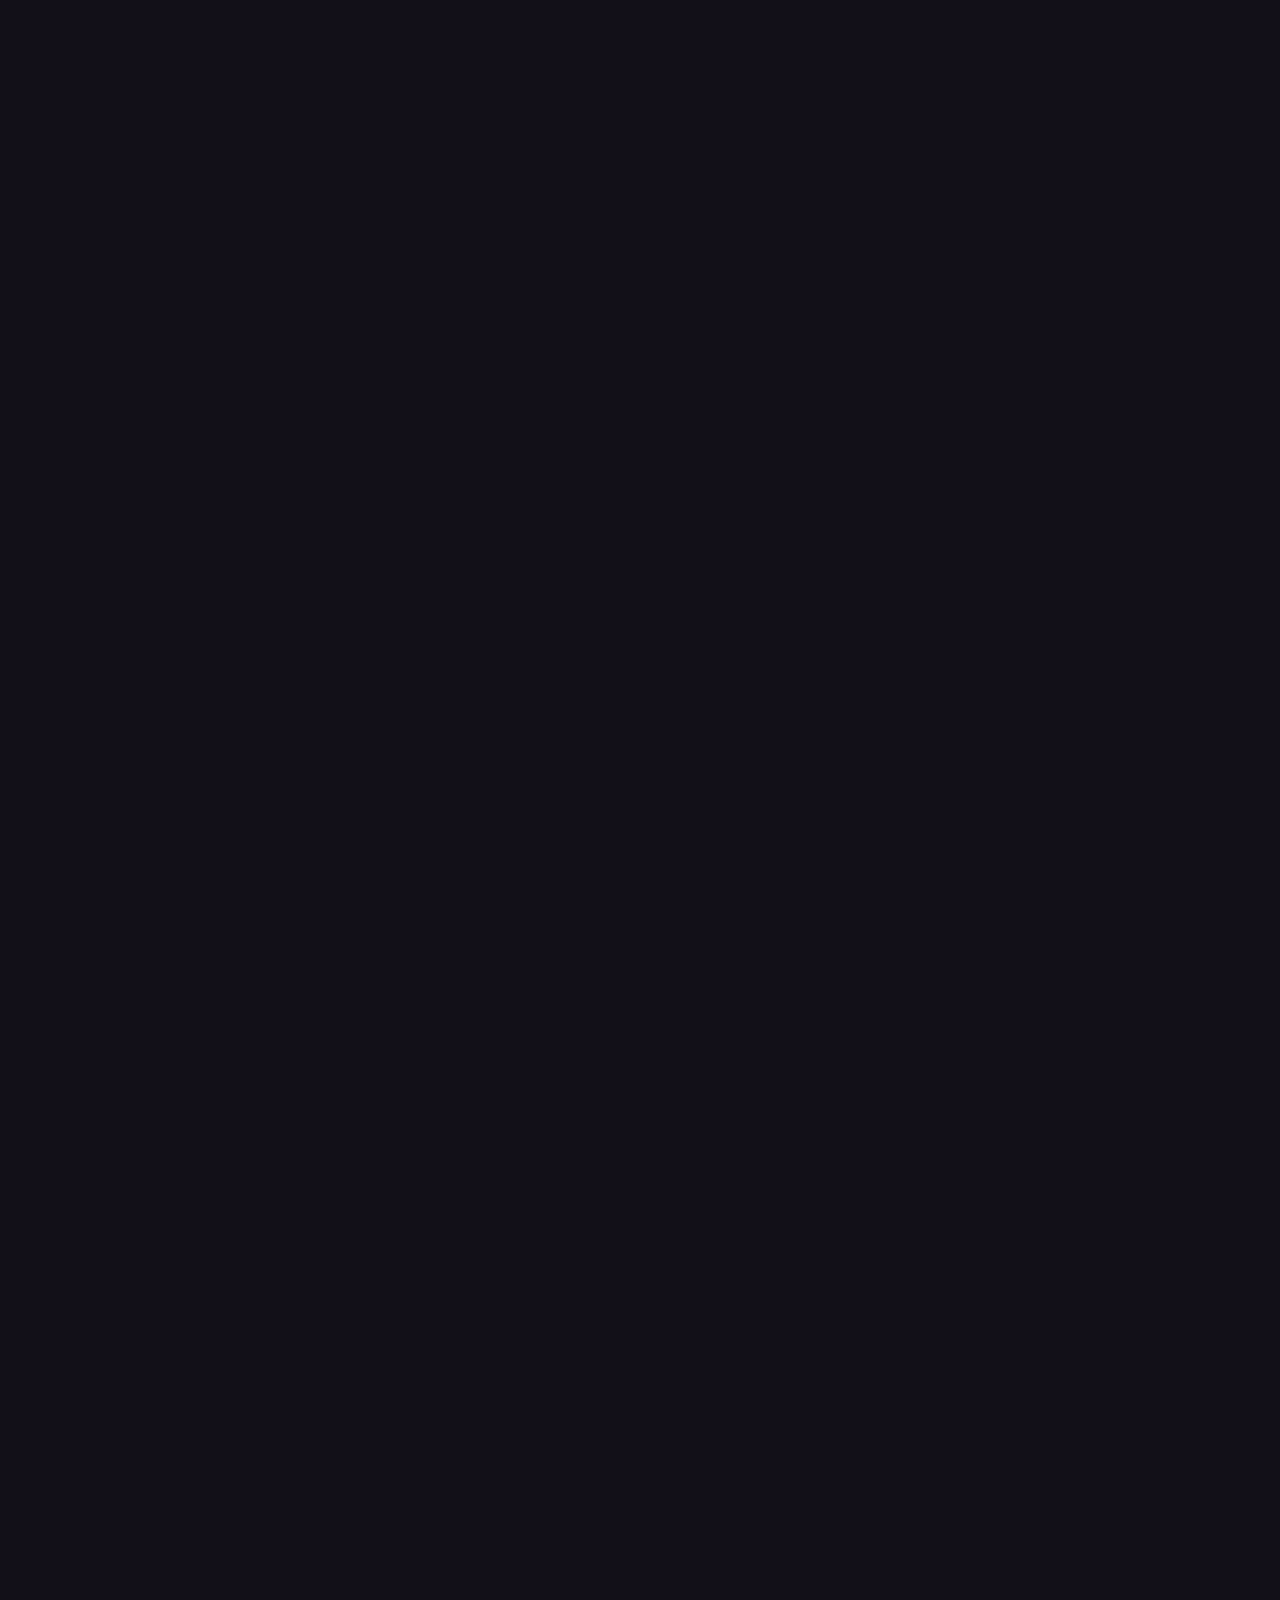
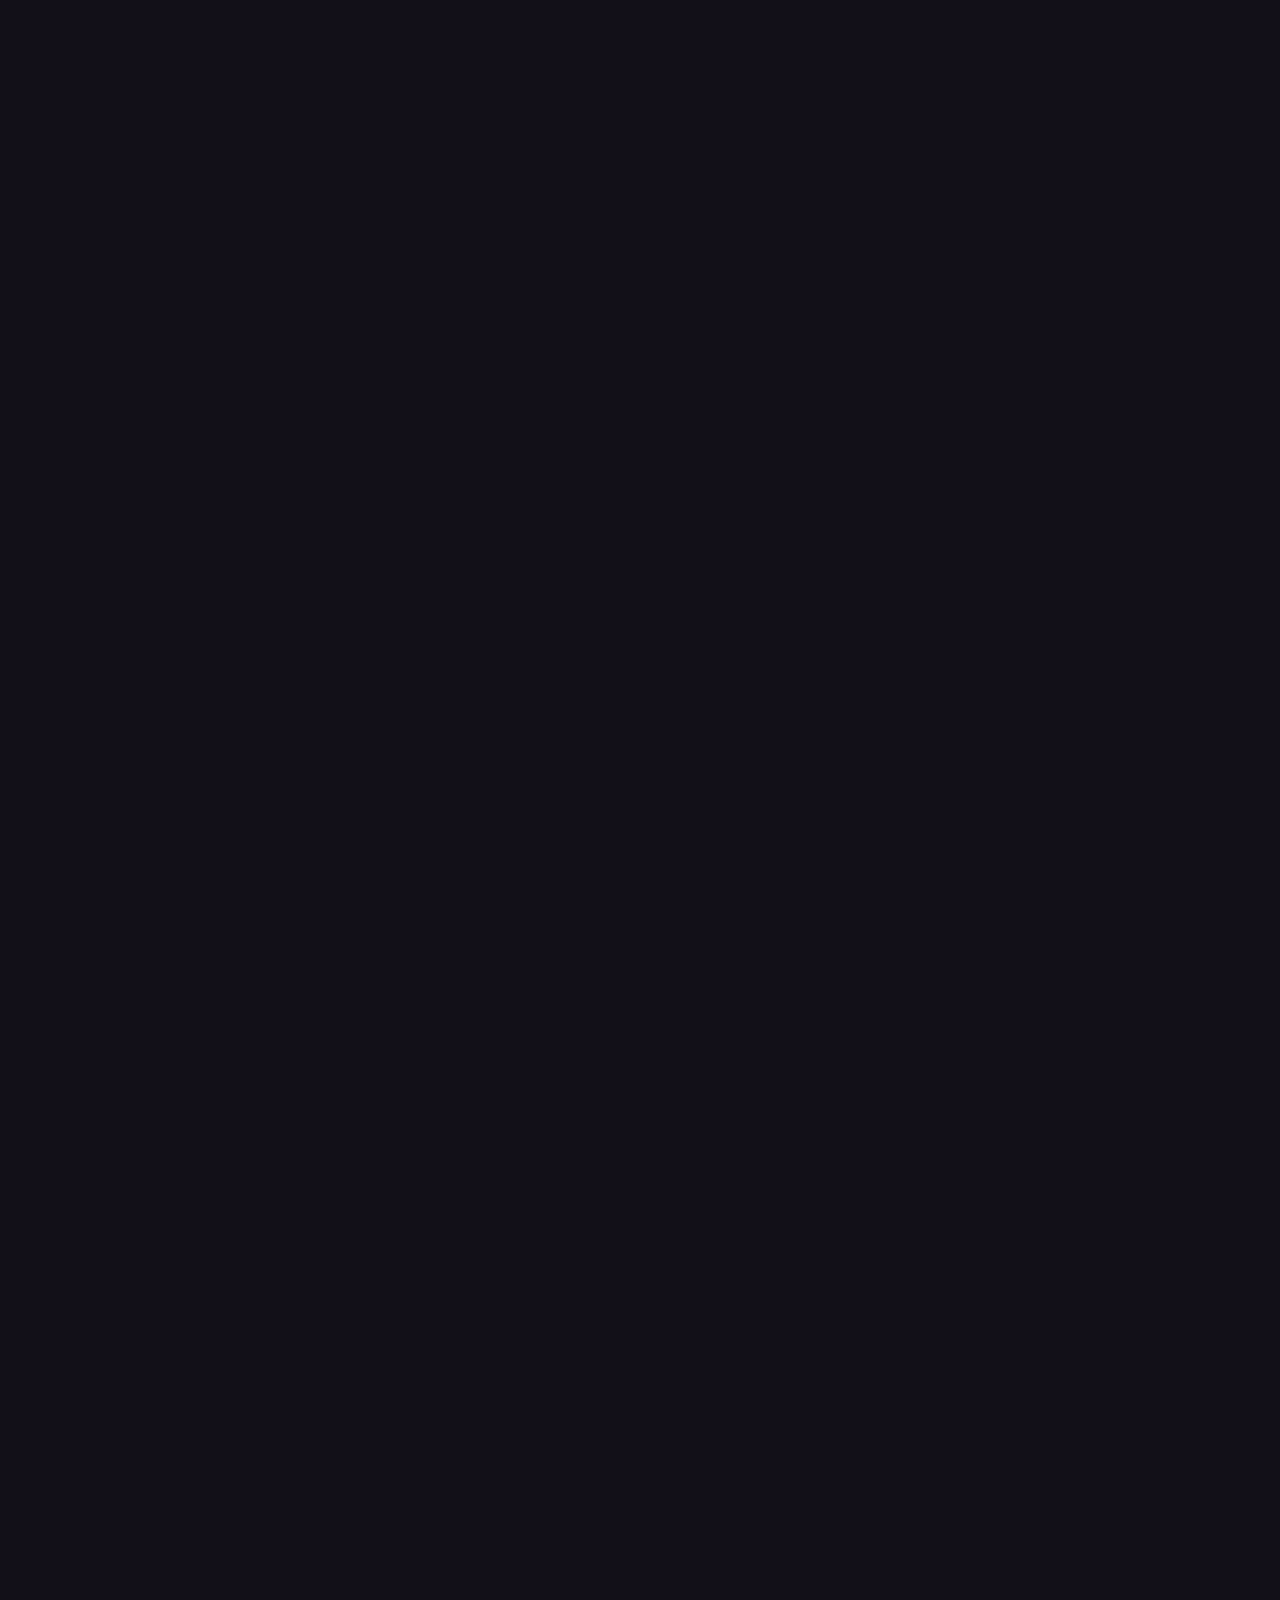
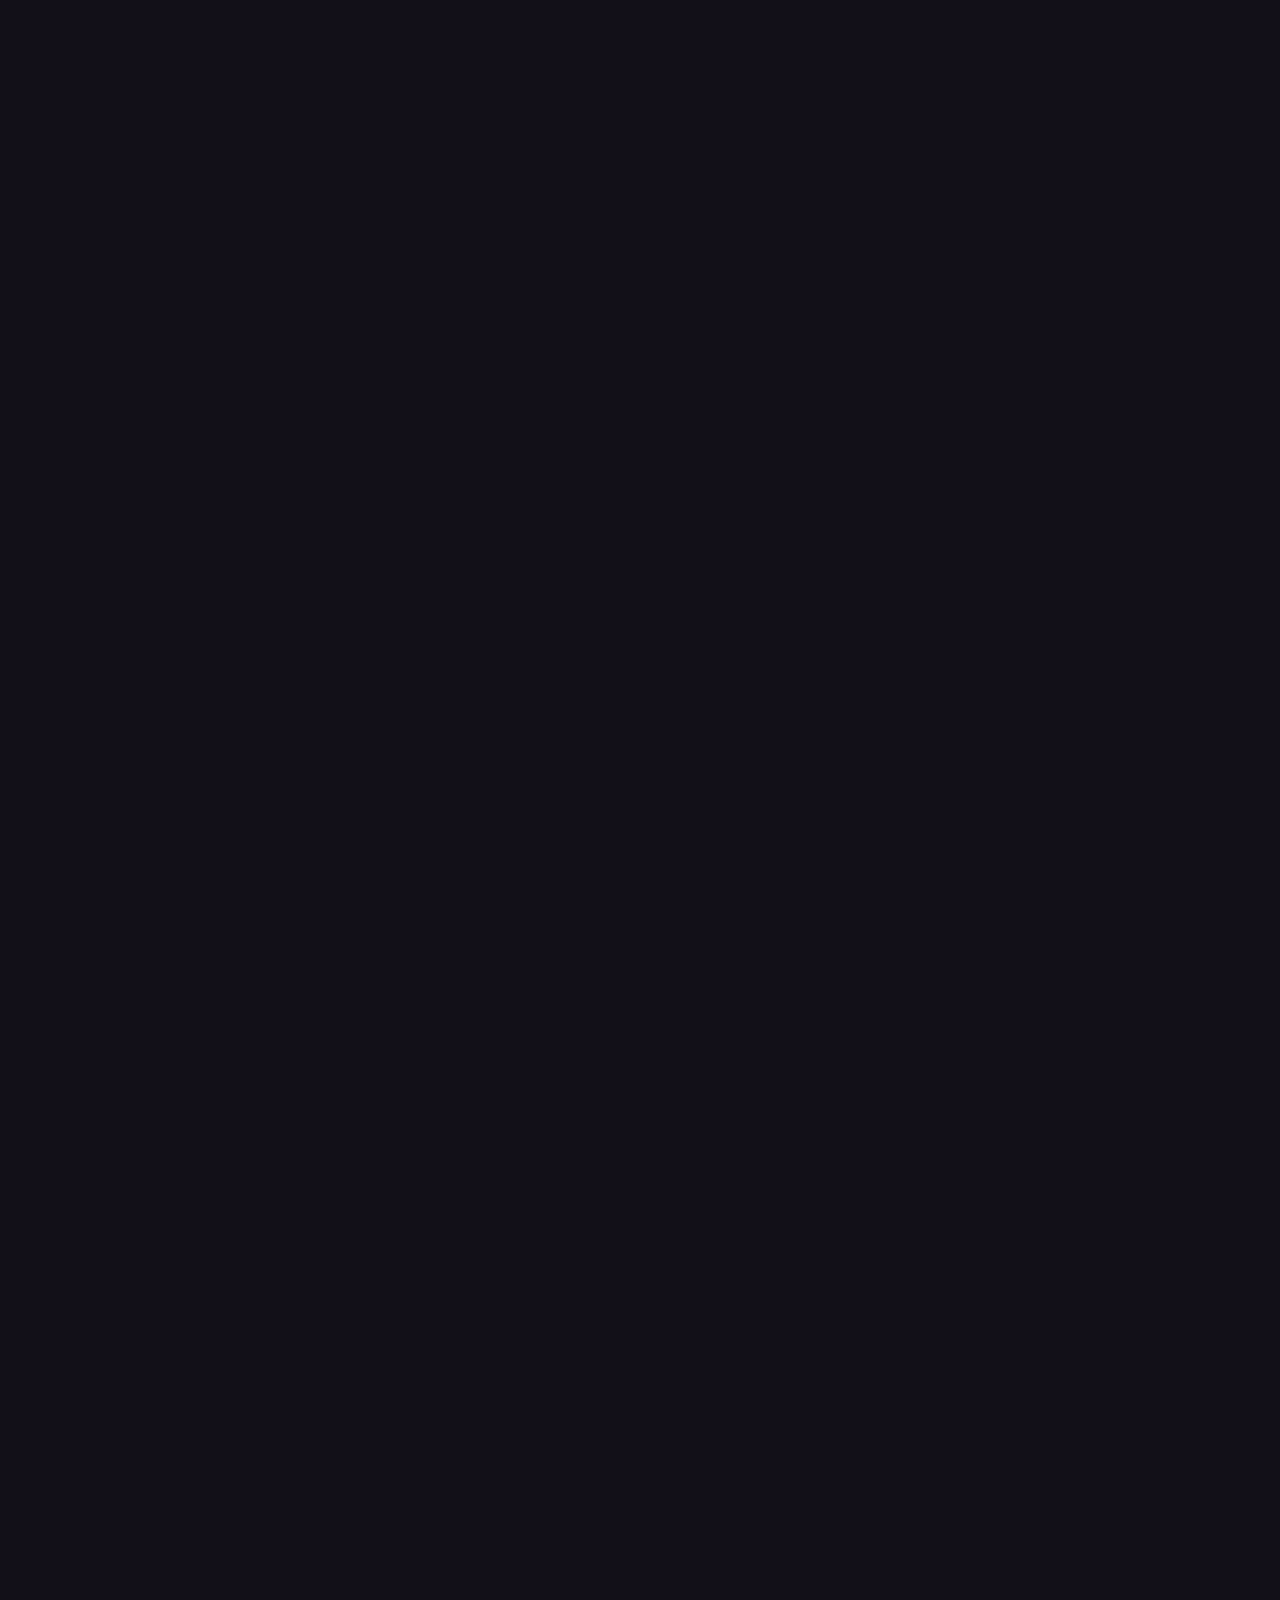
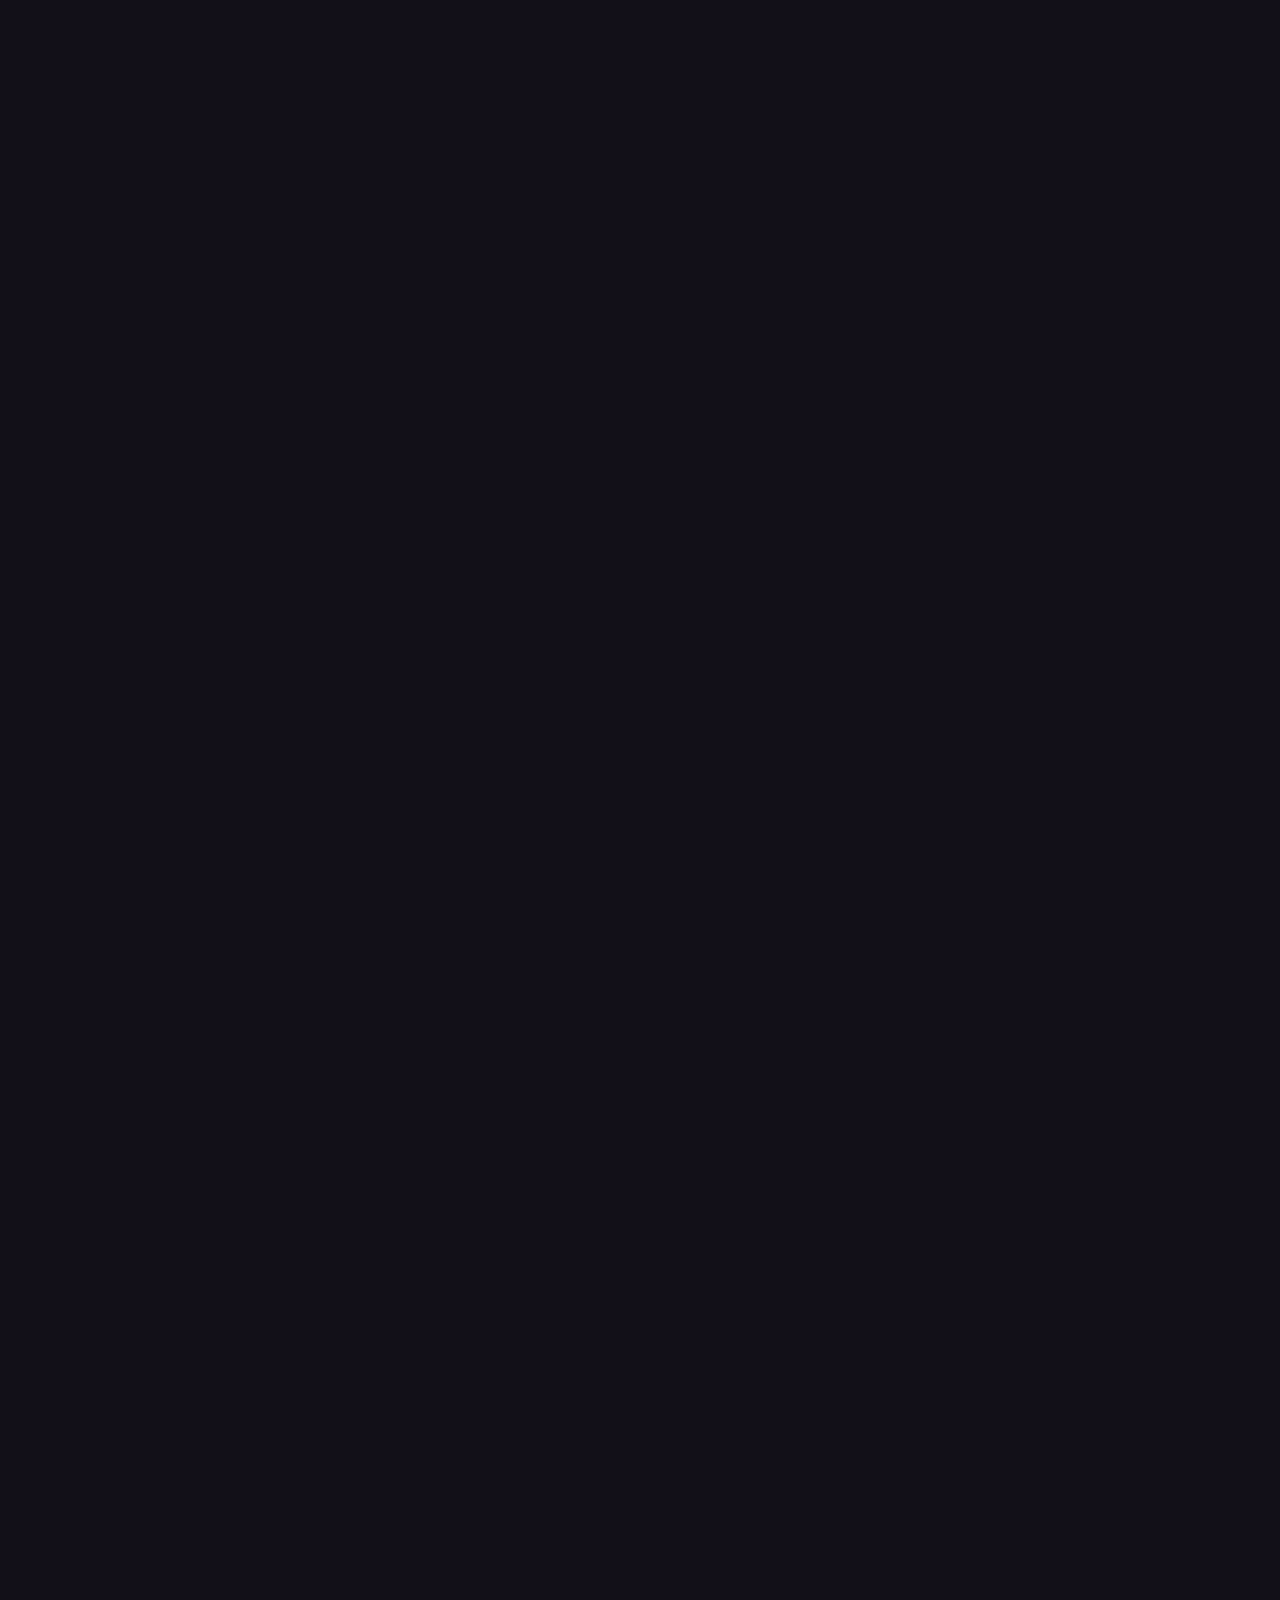
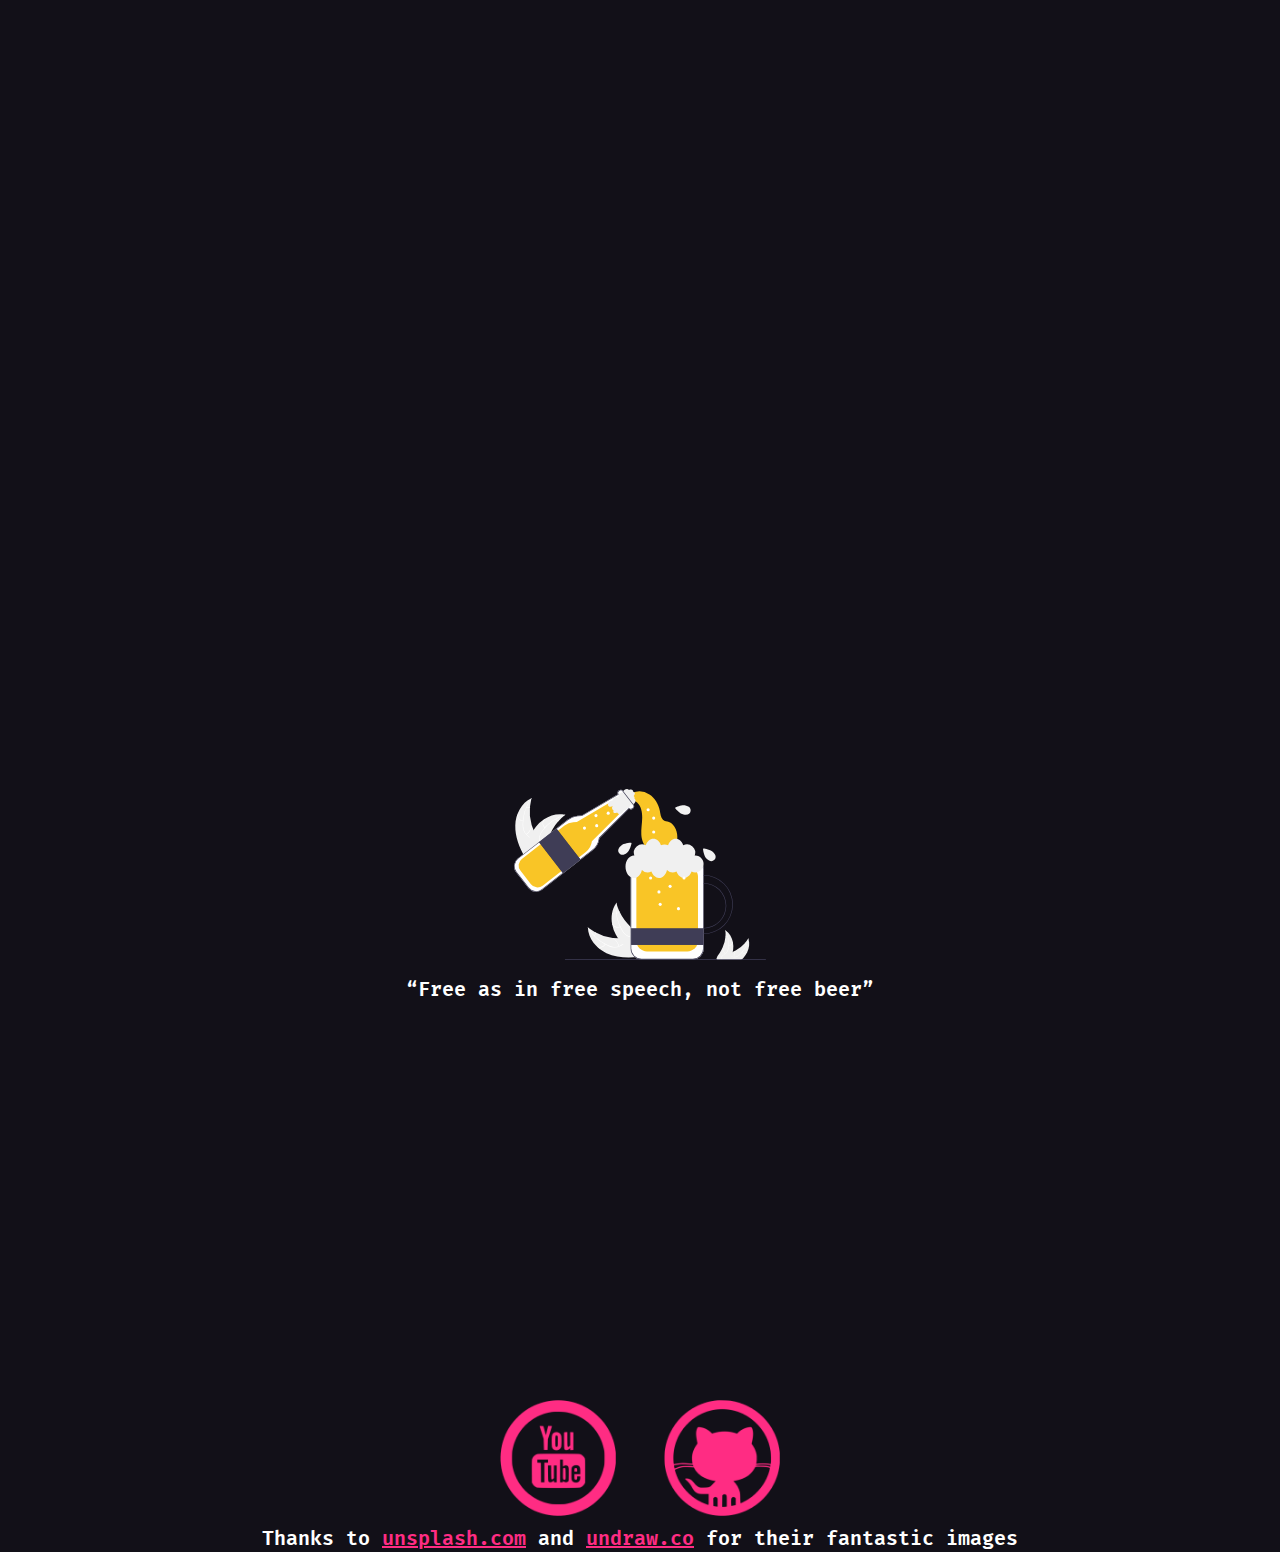
==== commit 8dc0da9b: "Embedded fonts into CSS file (a bit more bloated but fonts will now render immediatly)" ====
--- a/index.html
+++ b/index.html
@@ -31,30 +31,6 @@
         />
 
         <link rel="stylesheet" href="style.css" />
-
-        <!-- Preload fonts -->
-        <link
-            rel="preload"
-            as="font"
-            href="assets/fonts/firacode/400.ttf"
-            type="font/ttf"
-            crossorigin
-        />
-        <link
-            rel="preload"
-            as="font"
-            href="assets/fonts/firacode/600.ttf"
-            type="font/ttf"
-            crossorigin
-        />
-        <link
-            rel="preload"
-            as="font"
-            href="assets/fonts/mrrobot.ttf"
-            type="font/ttf"
-            crossorigin
-        />
-
         <script defer src="index.js"></script>
     </head>
 
--- a/style.css
+++ b/style.css
@@ -3,19 +3,23 @@
     font-style: normal;
     font-weight: 400;
     font-display: swap;
-    src: url("assets/fonts/firacode/400.ttf") format("truetype");
+    src: url([data-uri]),
+        url("assets/fonts/firacode/400.ttf") format("truetype");
 }
 @font-face {
     font-family: "Fira Code";
     font-style: normal;
     font-weight: 600;
     font-display: swap;
-    src: url("assets/fonts/firacode/600.ttf") format("truetype");
+    src: url([data-uri]),
+        url("assets/fonts/firacode/600.ttf") format("truetype");
 }
 
 @font-face {
     font-family: "Mr Robot";
-    src: url("assets/fonts/mrrobot.ttf");
+    font-display: swap;
+    src: url([data-uri]),
+        url("assets/fonts/mrrobot.ttf") format("truetype");
 }
 
 * {
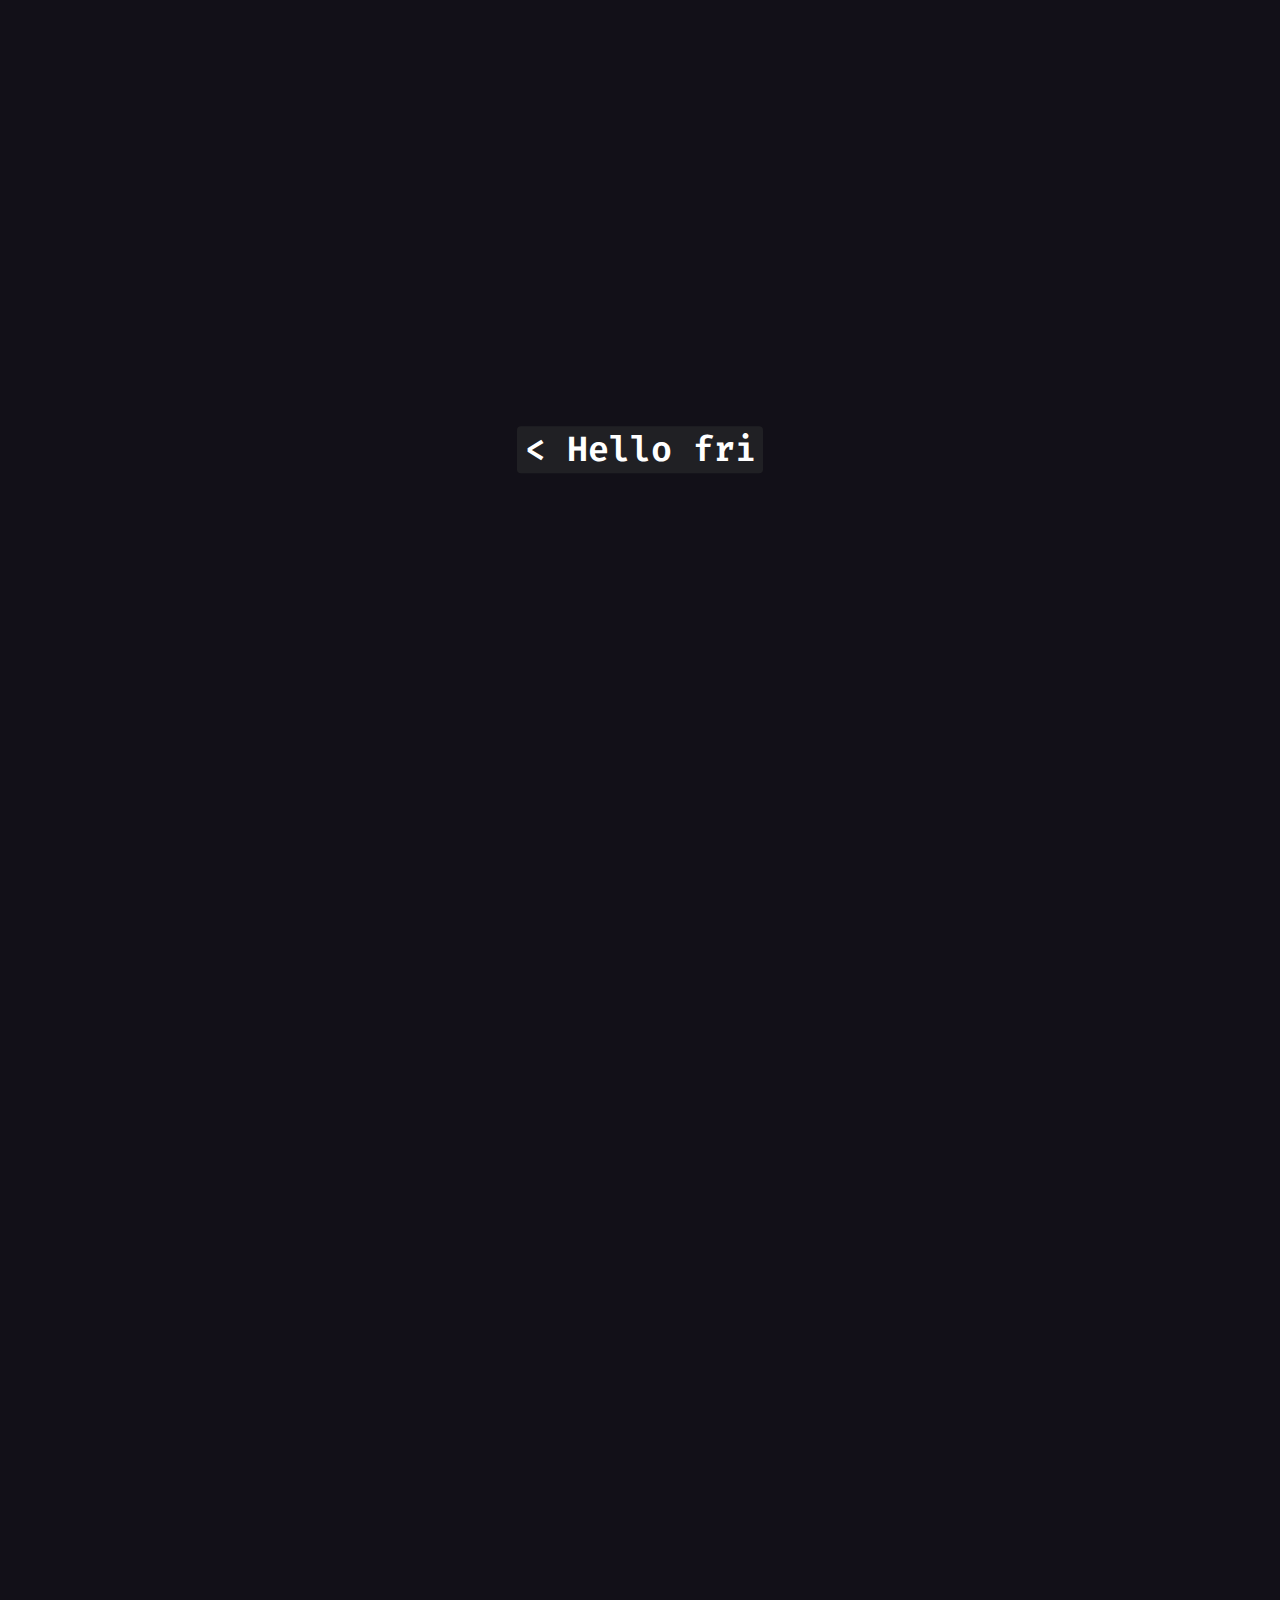
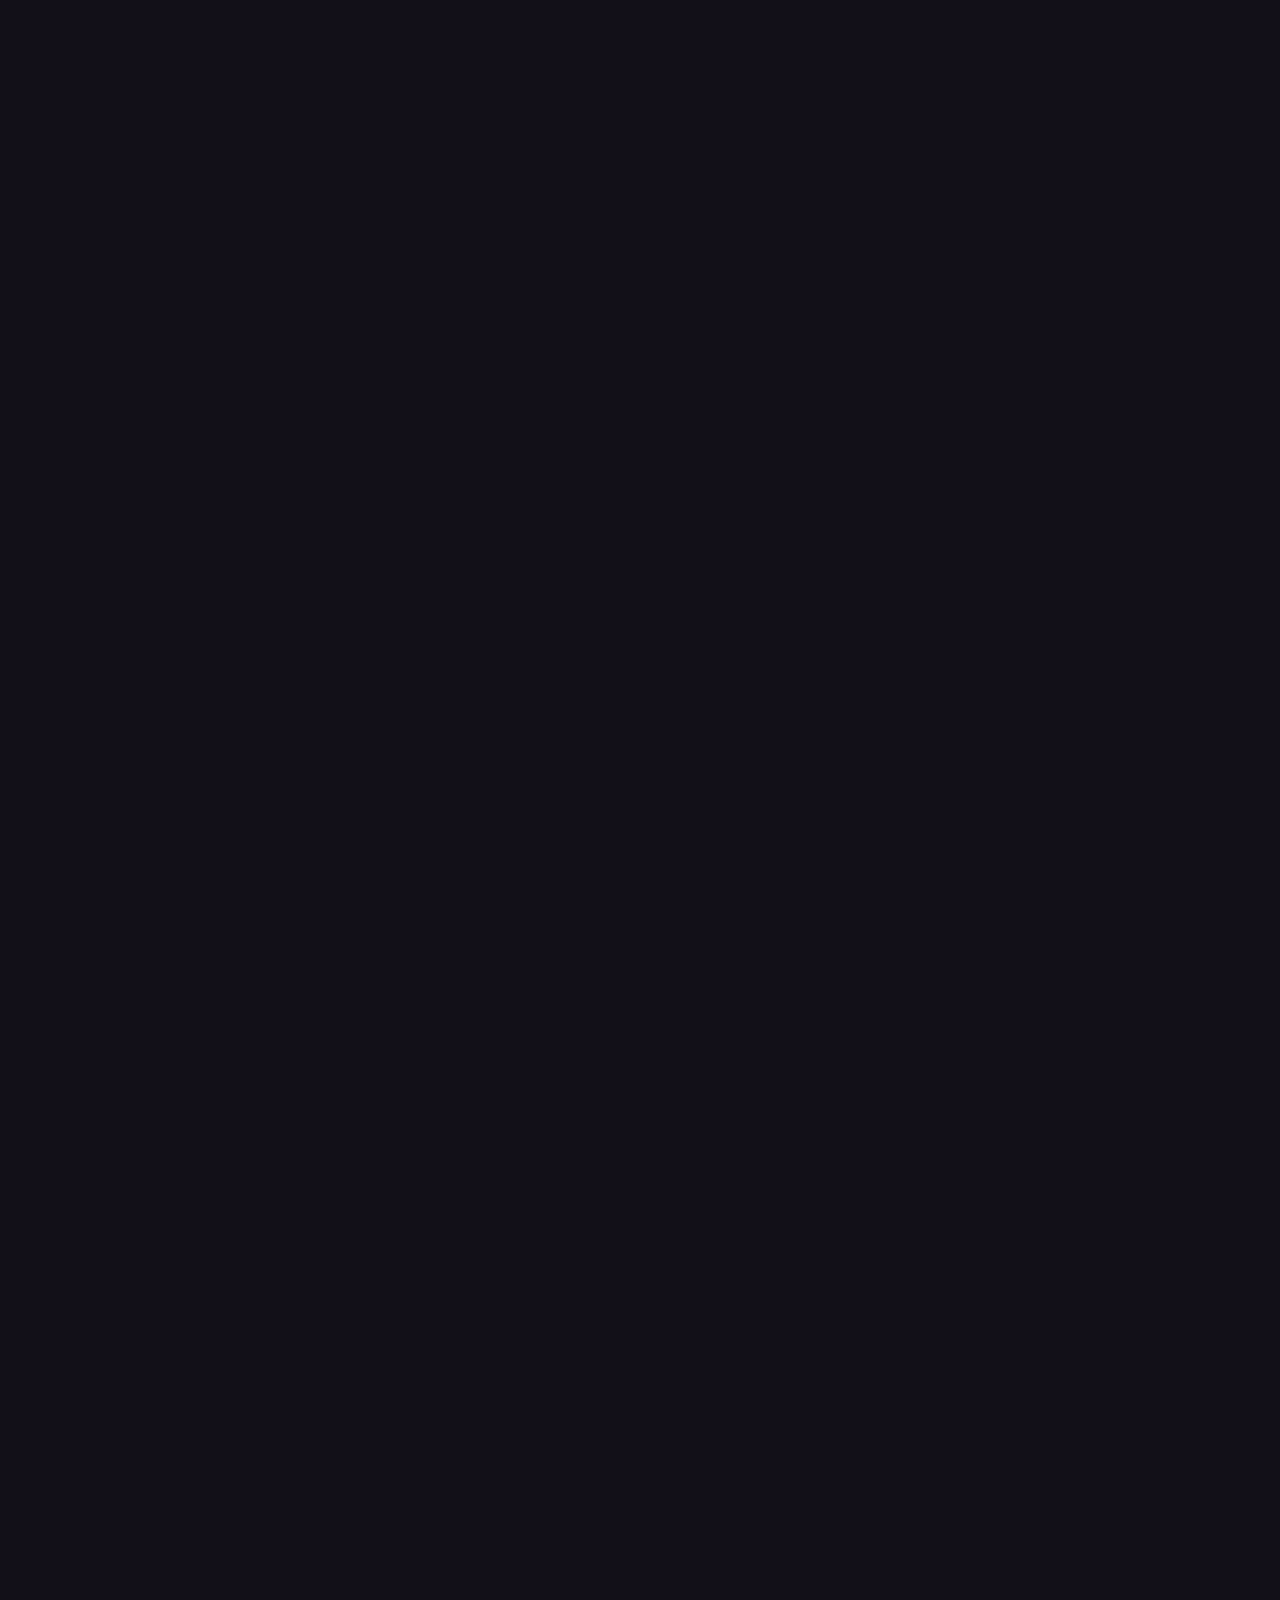
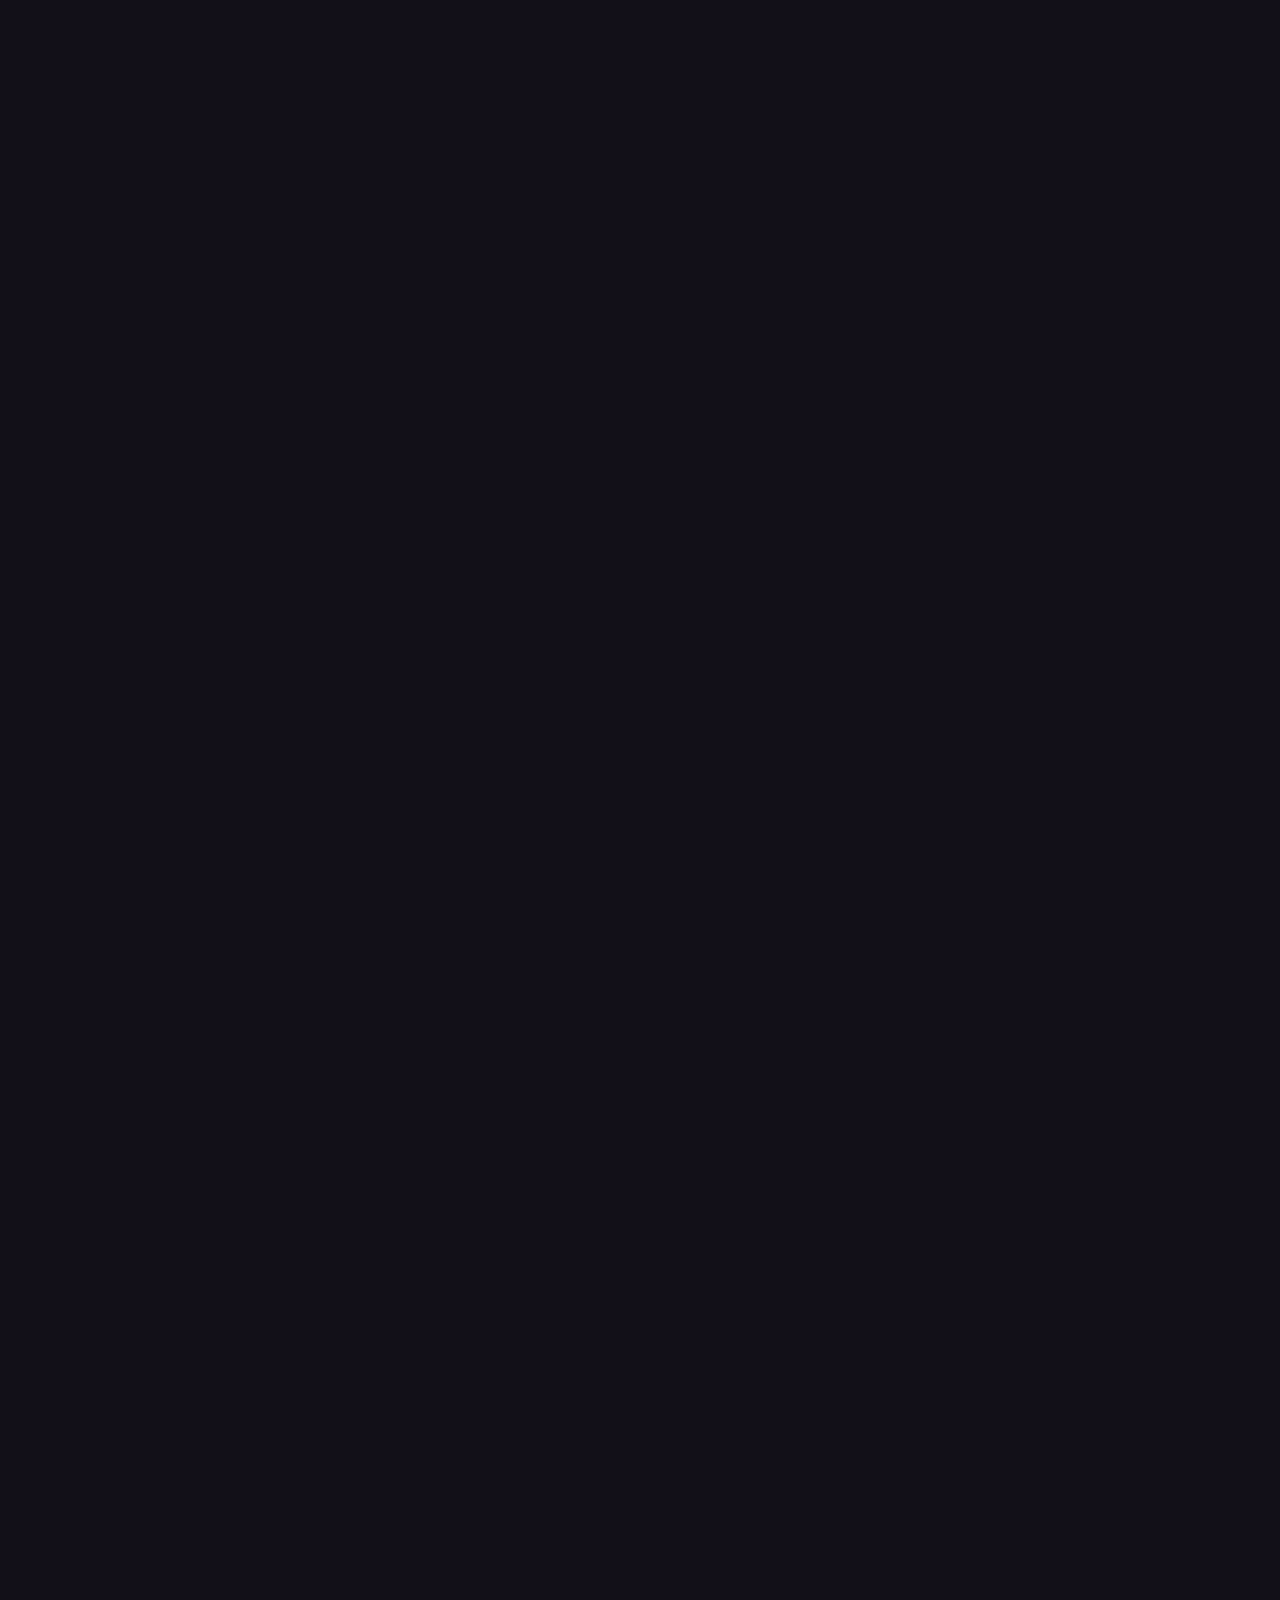
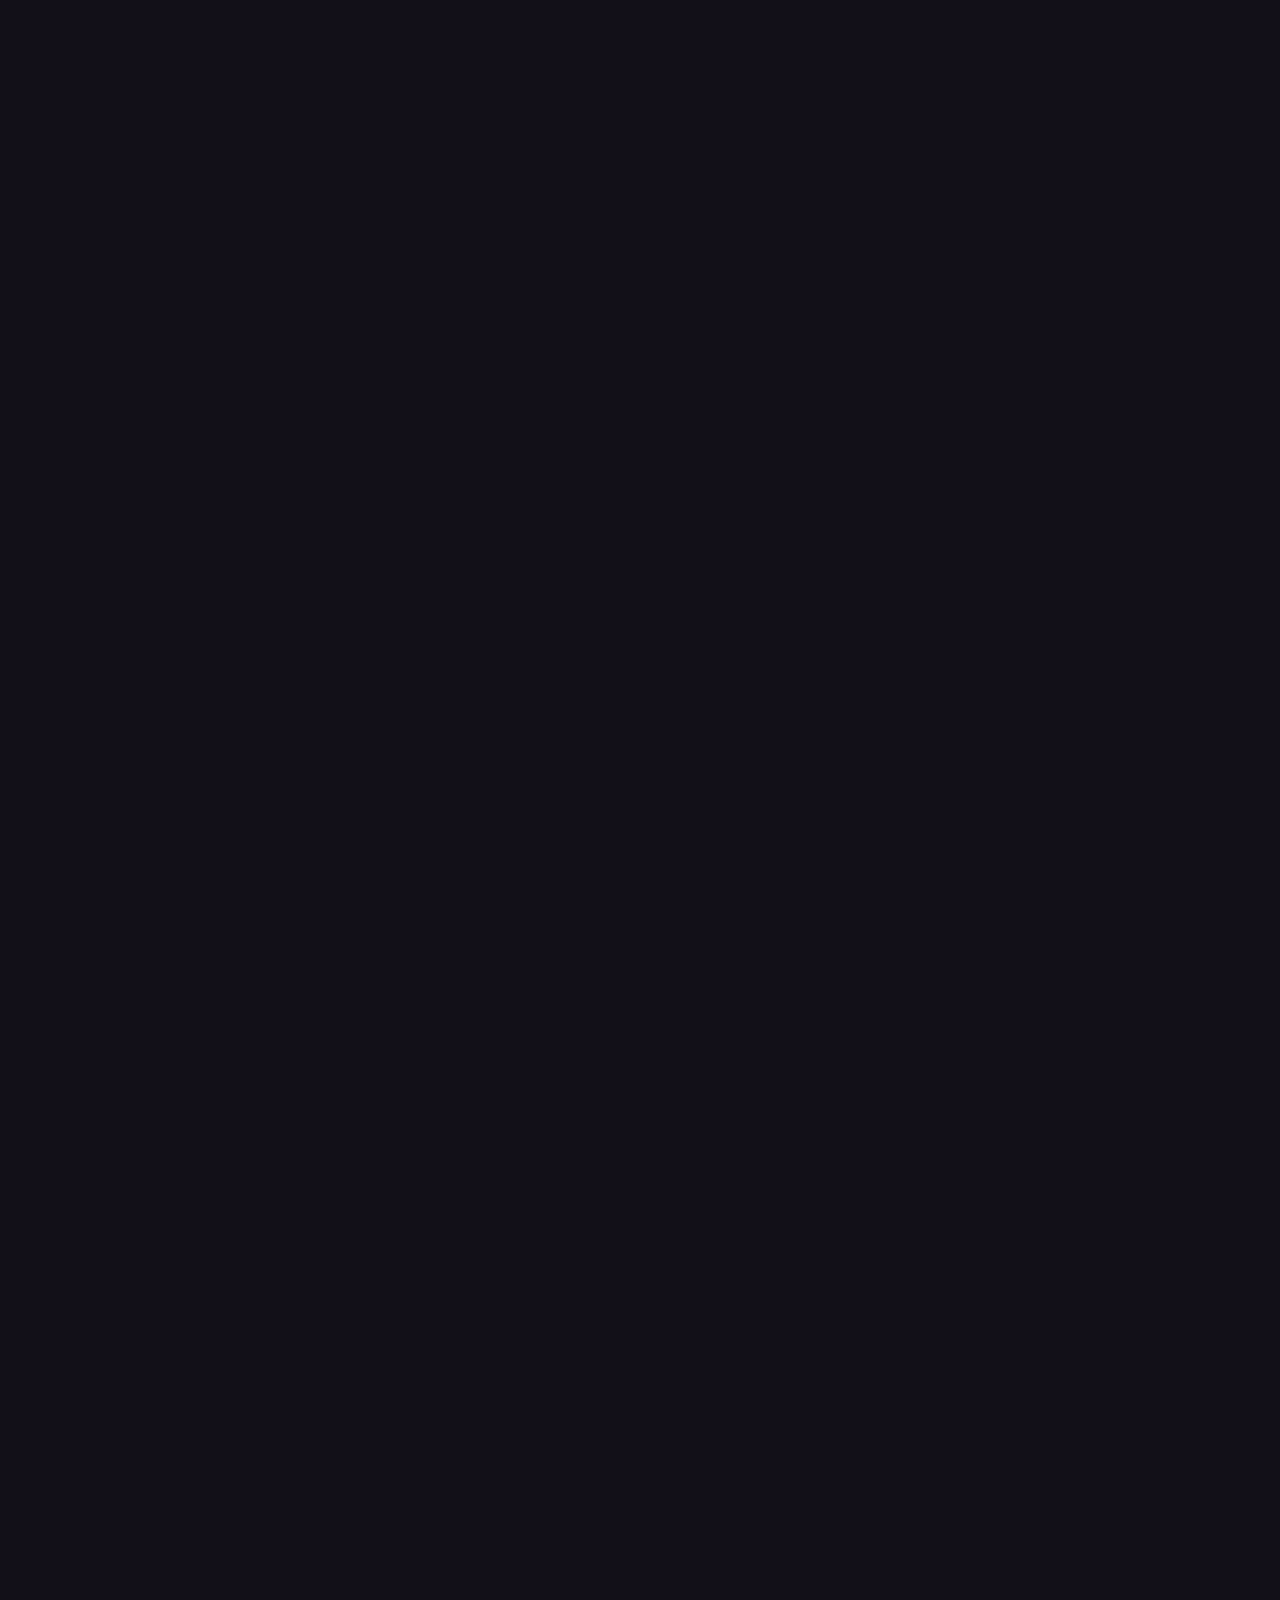
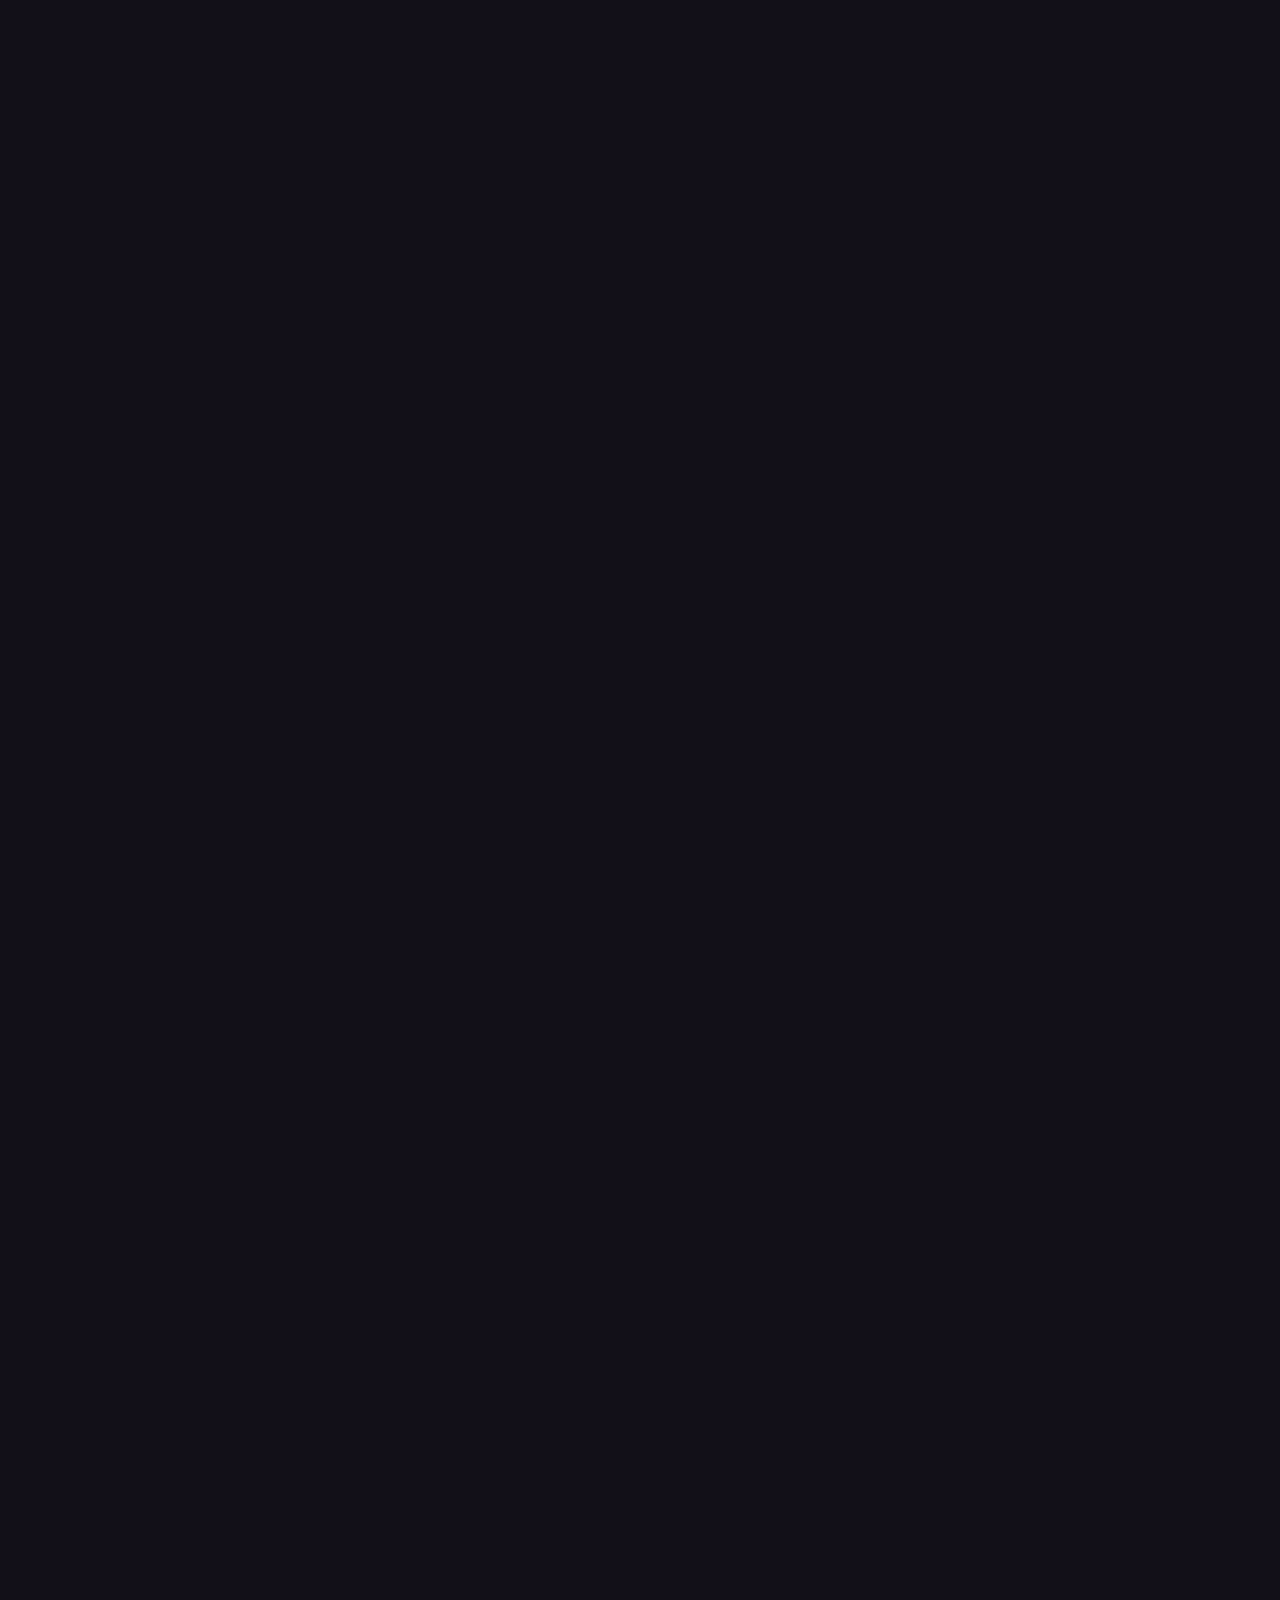
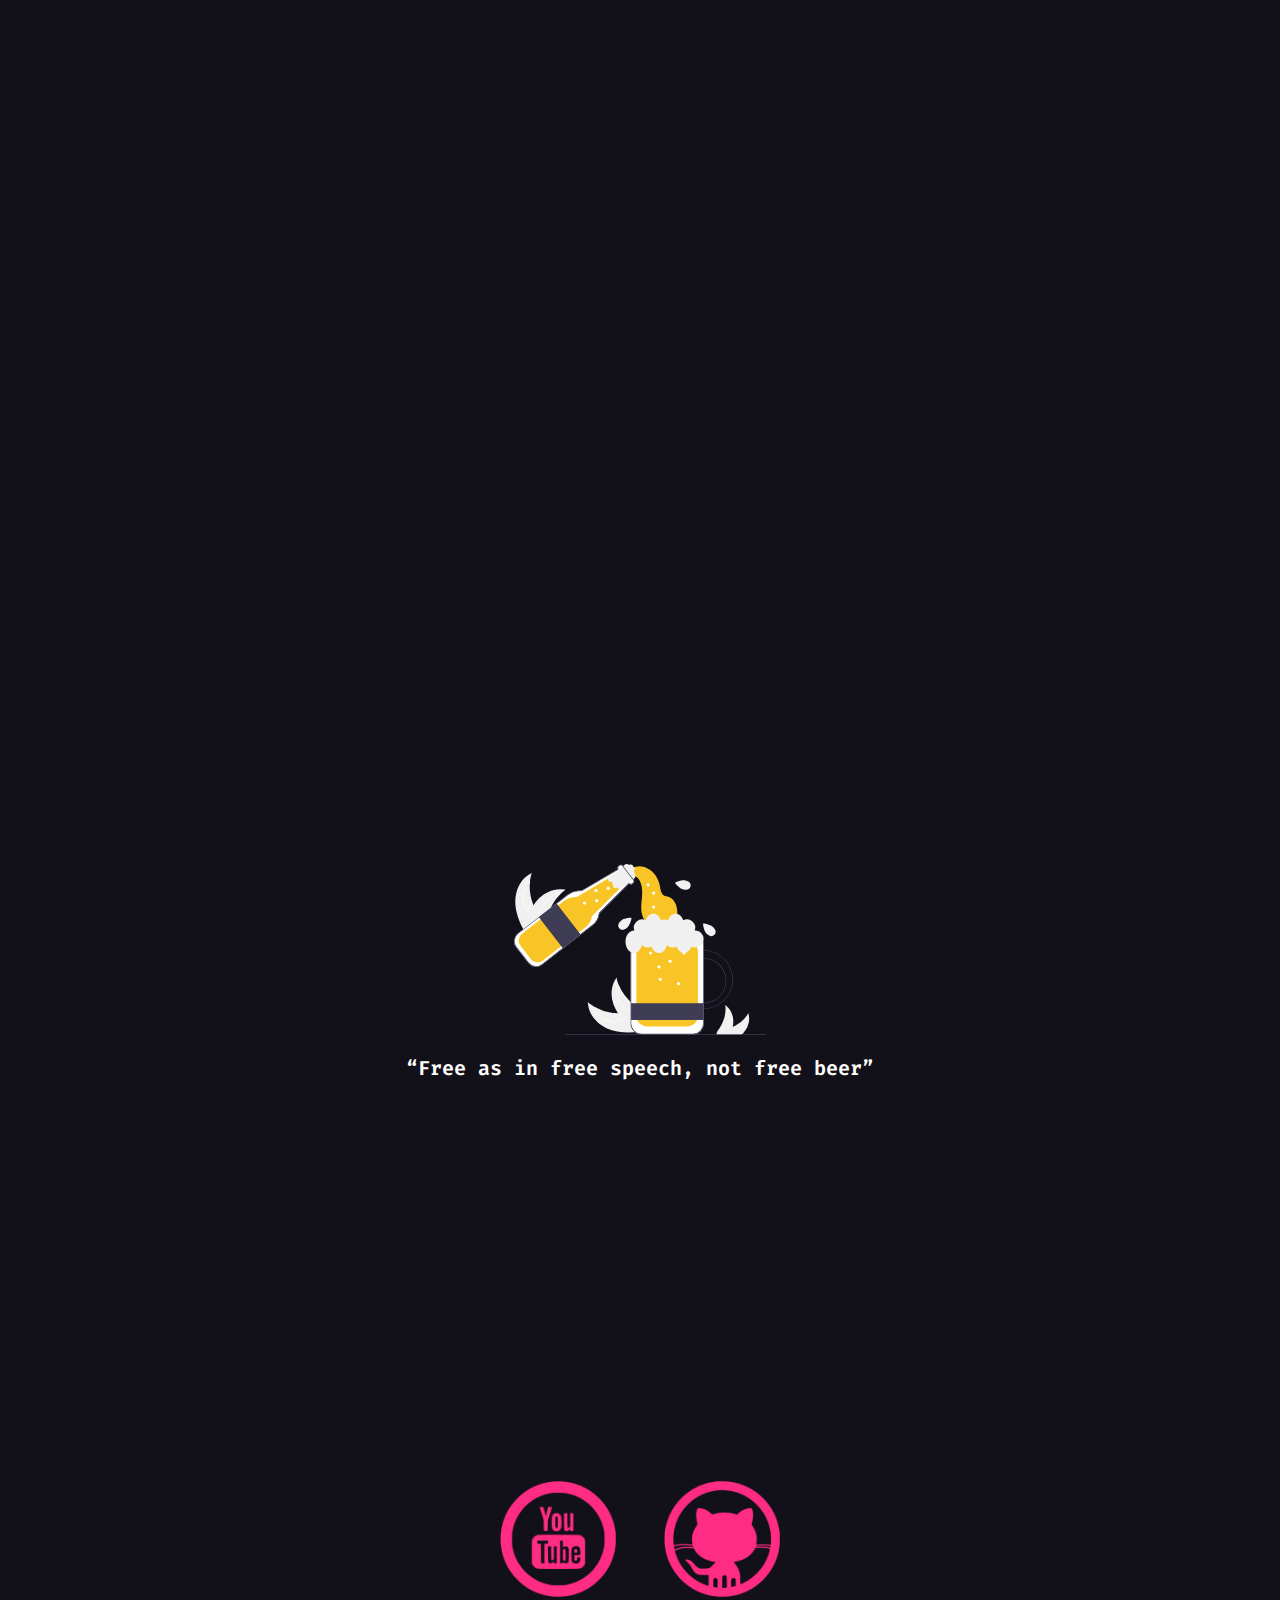
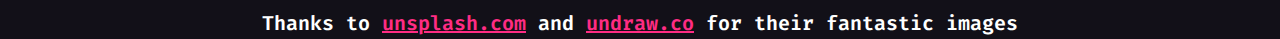
==== commit 0f152627: "Optimized font" ====
--- a/index.html
+++ b/index.html
@@ -28,6 +28,14 @@
         <meta
             name="twitter:image"
             content="https://www.stefano.ml/assets/images/pfp.jpg?twitter"
+        />
+
+        <link
+            rel="preload"
+            href="assets/fonts/mrrobot/mrrobot.woff2"
+            as="font"
+            type="font/woff2"
+            crossorigin
         />
 
         <link rel="stylesheet" href="style.css" />
--- a/style.css
+++ b/style.css
@@ -3,7 +3,9 @@
     font-style: normal;
     font-weight: 400;
     font-display: swap;
-    src: url([data-uri]),
+    src: url([data-uri])
+            format("woff2"),
+        url("assets/fonts/firacode/400.woff2") format("woff2"),
         url("assets/fonts/firacode/400.ttf") format("truetype");
 }
 @font-face {
@@ -11,15 +13,17 @@
     font-style: normal;
     font-weight: 600;
     font-display: swap;
-    src: url([data-uri]),
+    src: url([data-uri]